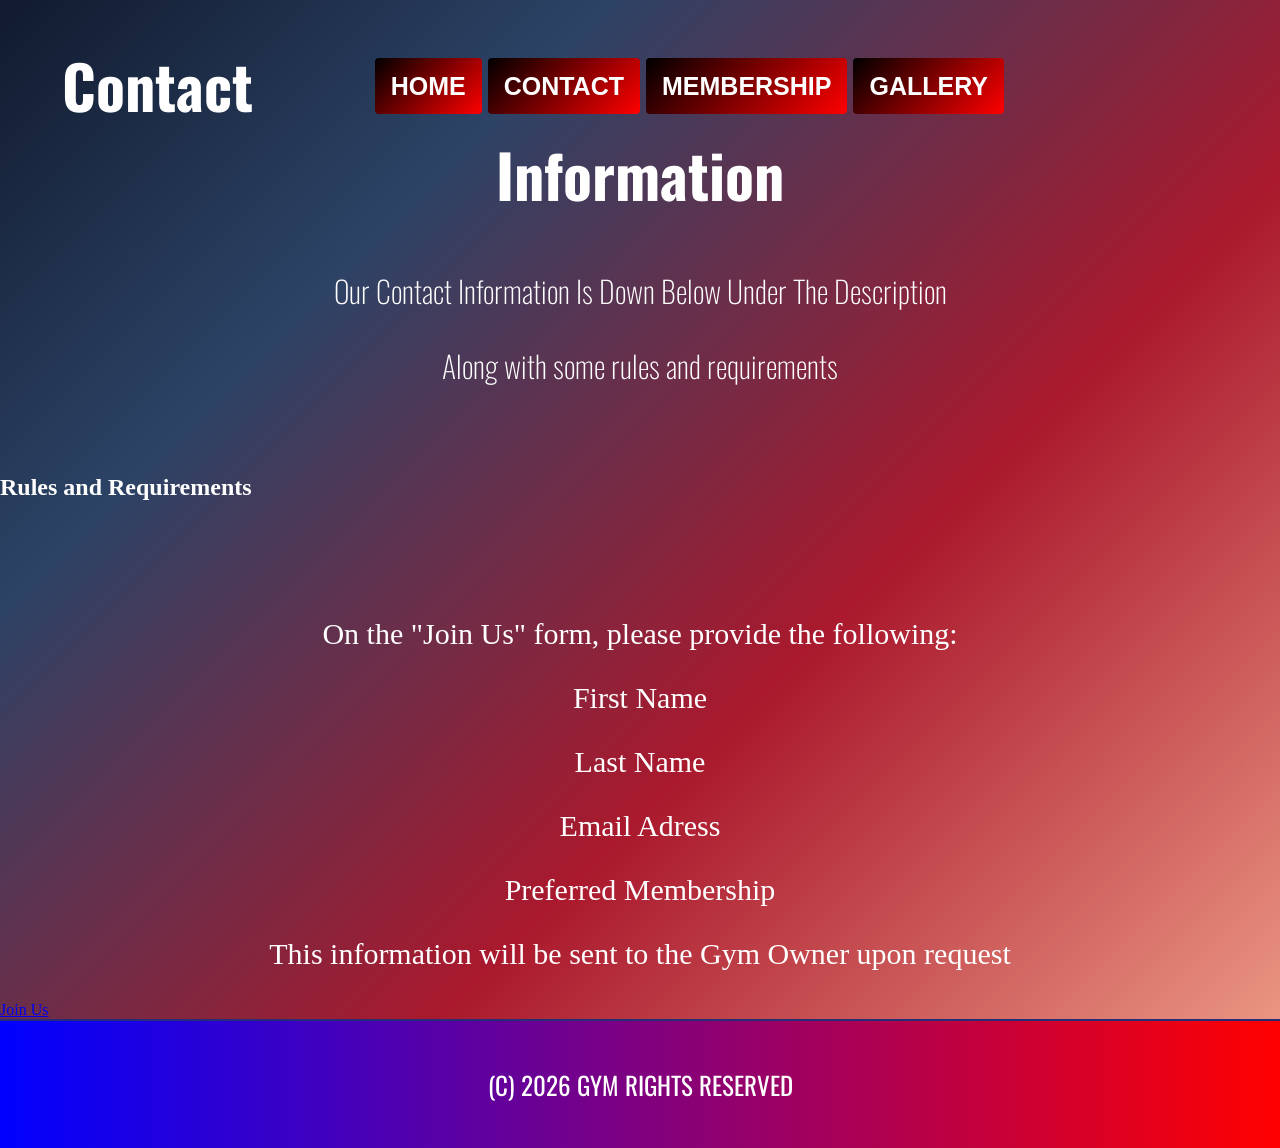
==== contact.html @ 45262e47 "Some trialling and testing for the home page" ====
<!DOCTYPE html>
    <html lang='en'>
    <head>
        <title>Contact Page</title>
        <link rel="stylesheet" href="CSS/stylistic.css">
        <link rel="stylesheet" href="CSS/stylistic.css">
        <link rel="preconnect" href="https://fonts.googleapis.com">
        <link rel="preconnect" href="https://fonts.gstatic.com" crossorigin>
        <link href="https://fonts.googleapis.com/css2?family=Oswald:wght@200..700&display=swap" rel="stylesheet">
    </head>
    <body id="contactpage">
    <header>
            <nav id="headerlinks">
                <ul class="nav-li">
                    <li><strong><a href="index.html">HOME</a></strong></li>
                    <li><strong><a href="contact.html">CONTACT </a></strong></li>
                    <li><strong><a href="membership.html">MEMBERSHIP</a></strong></li>
                    <li><strong><a href="gallery.html">GALLERY</a></strong></li>
                </ul>
            </nav>
    </header>

     <h1 class="contactheader1"><strong>Contact Information</strong></h1>

        <div class="contact-paragraph">
            <p>Our Contact Information Is Down Below Under The Description</p>
            <p>Along with some rules and requirements</p>
        </div>
            <br>
            <br>
        <!--This bbreak function will separate paragraphs 1 and 2-->
    <h2 class ="contactheader2"><strong>Rules and Requirements</strong></h2>
        <div class="contact-paragraph2">
            <p></p>
        </div>
            <br>
            <br>
        <!--This break function will separate paragraphs 2 and 3-->
        <div class="contact-paragraph3">
            <p>On the "Join Us" form, please provide the following:</p>
            <p>First Name</p>
            <p>Last Name</p>
            <p>Email Adress</p>
            <P>Preferred Membership</P>
            <p>This information will be sent to the Gym Owner upon request</p>
        </div>

        <div id="contactlink">
            <a href="https://docs.google.com/forms/d/e/1FAIpQLSfIaT9CjADHG_aiAExO3jBAOUi5Ly9XxLI6PgAB2r7ZdiwZIg/viewform" class="membership">Join Us</a>
        </div>
        <!--contact link for the user if they would like to join the club-->
        <!--the link will send the user to the Maunga Club sign up page, however the link may not work if the 
            website is blocked on different servers-->
     <footer>
            <p>(C) 2026 GYM RIGHTS RESERVED</p>
        </footer>
        <!--Here is where the relevant implication of intellectual property will be relevant-->
    </body>
---- CSS/stylistic.css ----
#homepage{
    background-image: url('../images/pexels-cottonbro-7690454.jpg');
    background-size: cover;
    background-position: center;
    background-repeat: no-repeat;
    background-attachment: fixed;}

footer{
    width: 100%;
    margin: 0;
    background: linear-gradient(to right, #0000ff, #ff0000);
    font-family: 'Oswald', sans-serif;
    border-top: 2px solid #272c76;
    color: white;
    font-size: 25px;
    padding: 20px 0;
    text-align: center;}

#gymlogo{
    width: 400px; 
    height: auto;}

#headerlinks{
    color: white;
    float: right;
    font-family: 'Oswald', sans-serif;
    font-size: 25px;
    padding-left: 20px;
    padding-right: 20px; 
    text-align: center;
    margin-right: 20%}

nav li a{
    color: white;
    font-family: sans-serif;
    padding: 14px 16px;
    text-decoration: none;
    background: linear-gradient(135deg, #000000, #ff0000); 
    border-radius: 4px;}
    
nav li {
    display:inline-block;}

.nav-li a:hover{
    background: white;
    background-clip: text;
    -webkit-background-clip: text;
    -webkit-text-fill-color: transparent;
    color: transparent;
    text-decoration: underline}

h1{ 
    color:white;
    font-family: 'Oswald', sans-serif;
    font-size: 60px;
    margin-bottom: 70px;
    text-align: center;}

#h2paragraph{
    color: white;
    font-family: 'Oswald', sanserif;
    font-size: 50px;
    margin-top: 200px;
    margin-bottom: auto;
    text-align: center;}

#membershippage{
  margin: 0;
  min-height: 100vh;
  background: linear-gradient(
    135deg, #111a2e 0%,#2c4366 25%, #aa192d 60%, #f4a88f 100%);
  background-attachment: fixed;}

#gallerypage{
  margin: 0;
  min-height: 100vh;
  background: linear-gradient(
    135deg, #111a2e 0%,#2c4366 25%, #aa192d 60%, #f4a88f 100% );
  background-attachment: fixed;}

#contactpage{
  background-attachment: fixed; /* so that the wallpaper is covering the entire screen */
  background: linear-gradient(135deg, #111a2e 0%,#2c4366 25%, #aa192d 60%, #f4a88f 100% );
  margin: 0;
  min-height: 100vh; /* so that the color gradient doesn't get cut off or repeat itself*/}

#galleryheader{
    color: white;
    font-family:'Oswald', sans-serif;
    font-size: 50px;
    text-align: right;}

#gallery_photos{
    color: white;
    font-size: 40px;
    margin-left: 10px;
    margin-right: 10px;
    padding-top: 20px;
    text-align: center;}

.gallery-thumb {
    width: 250px;       
    height: 200px;      
    object-fit: cover;  
    border-radius: 10px; 
    cursor: pointer;
    transition: transform 0.2s ease;}

.gallery-thumb:hover {
    transform: scale(1.03)}

.contactheader1{
    color: white;
    font-family: 'Oswald'sans-serif;
    margin-bottom: 50px;
}
.contactheader2{
    color: white;
    font-family: 'Oswald'sans-serif;
    margin-bottom: 50px;
}
.contact-paragraph{
    color: white;  
    text-align: center;
    font-family: 'Oswald', sans-serif;
    font-weight: lighter;
    font-size: 30px;
}
.contact-paragraph2{
    color: white;
    font-family: 'Oswald', sans-serif;
    font-weight: lighter;
    font-size: 30px;
    margin-top: 30px;
    text-align: center;
}
.contact-paragraph3{
    color: white;
    font-family: 'Oswald', sans-serif serif;
    font-size: 30px;
    margin-top: 30px;
    text-align: center;
}
---- CSS/stylistic.css ----
#homepage{
    background-image: url('../images/pexels-cottonbro-7690454.jpg');
    background-size: cover;
    background-position: center;
    background-repeat: no-repeat;
    background-attachment: fixed;}

footer{
    width: 100%;
    margin: 0;
    background: linear-gradient(to right, #0000ff, #ff0000);
    font-family: 'Oswald', sans-serif;
    border-top: 2px solid #272c76;
    color: white;
    font-size: 25px;
    padding: 20px 0;
    text-align: center;}

#gymlogo{
    width: 400px; 
    height: auto;}

#headerlinks{
    color: white;
    float: right;
    font-family: 'Oswald', sans-serif;
    font-size: 25px;
    padding-left: 20px;
    padding-right: 20px; 
    text-align: center;
    margin-right: 20%}

nav li a{
    color: white;
    font-family: sans-serif;
    padding: 14px 16px;
    text-decoration: none;
    background: linear-gradient(135deg, #000000, #ff0000); 
    border-radius: 4px;}
    
nav li {
    display:inline-block;}

.nav-li a:hover{
    background: white;
    background-clip: text;
    -webkit-background-clip: text;
    -webkit-text-fill-color: transparent;
    color: transparent;
    text-decoration: underline}

h1{ 
    color:white;
    font-family: 'Oswald', sans-serif;
    font-size: 60px;
    margin-bottom: 70px;
    text-align: center;}

#h2paragraph{
    color: white;
    font-family: 'Oswald', sanserif;
    font-size: 50px;
    margin-top: 200px;
    margin-bottom: auto;
    text-align: center;}

#membershippage{
  margin: 0;
  min-height: 100vh;
  background: linear-gradient(
    135deg, #111a2e 0%,#2c4366 25%, #aa192d 60%, #f4a88f 100%);
  background-attachment: fixed;}

#gallerypage{
  margin: 0;
  min-height: 100vh;
  background: linear-gradient(
    135deg, #111a2e 0%,#2c4366 25%, #aa192d 60%, #f4a88f 100% );
  background-attachment: fixed;}

#contactpage{
  background-attachment: fixed; /* so that the wallpaper is covering the entire screen */
  background: linear-gradient(135deg, #111a2e 0%,#2c4366 25%, #aa192d 60%, #f4a88f 100% );
  margin: 0;
  min-height: 100vh; /* so that the color gradient doesn't get cut off or repeat itself*/}

#galleryheader{
    color: white;
    font-family:'Oswald', sans-serif;
    font-size: 50px;
    text-align: right;}

#gallery_photos{
    color: white;
    font-size: 40px;
    margin-left: 10px;
    margin-right: 10px;
    padding-top: 20px;
    text-align: center;}

.gallery-thumb {
    width: 250px;       
    height: 200px;      
    object-fit: cover;  
    border-radius: 10px; 
    cursor: pointer;
    transition: transform 0.2s ease;}

.gallery-thumb:hover {
    transform: scale(1.03)}

.contactheader1{
    color: white;
    font-family: 'Oswald'sans-serif;
    margin-bottom: 50px;
}
.contactheader2{
    color: white;
    font-family: 'Oswald'sans-serif;
    margin-bottom: 50px;
}
.contact-paragraph{
    color: white;  
    text-align: center;
    font-family: 'Oswald', sans-serif;
    font-weight: lighter;
    font-size: 30px;
}
.contact-paragraph2{
    color: white;
    font-family: 'Oswald', sans-serif;
    font-weight: lighter;
    font-size: 30px;
    margin-top: 30px;
    text-align: center;
}
.contact-paragraph3{
    color: white;
    font-family: 'Oswald', sans-serif serif;
    font-size: 30px;
    margin-top: 30px;
    text-align: center;
}
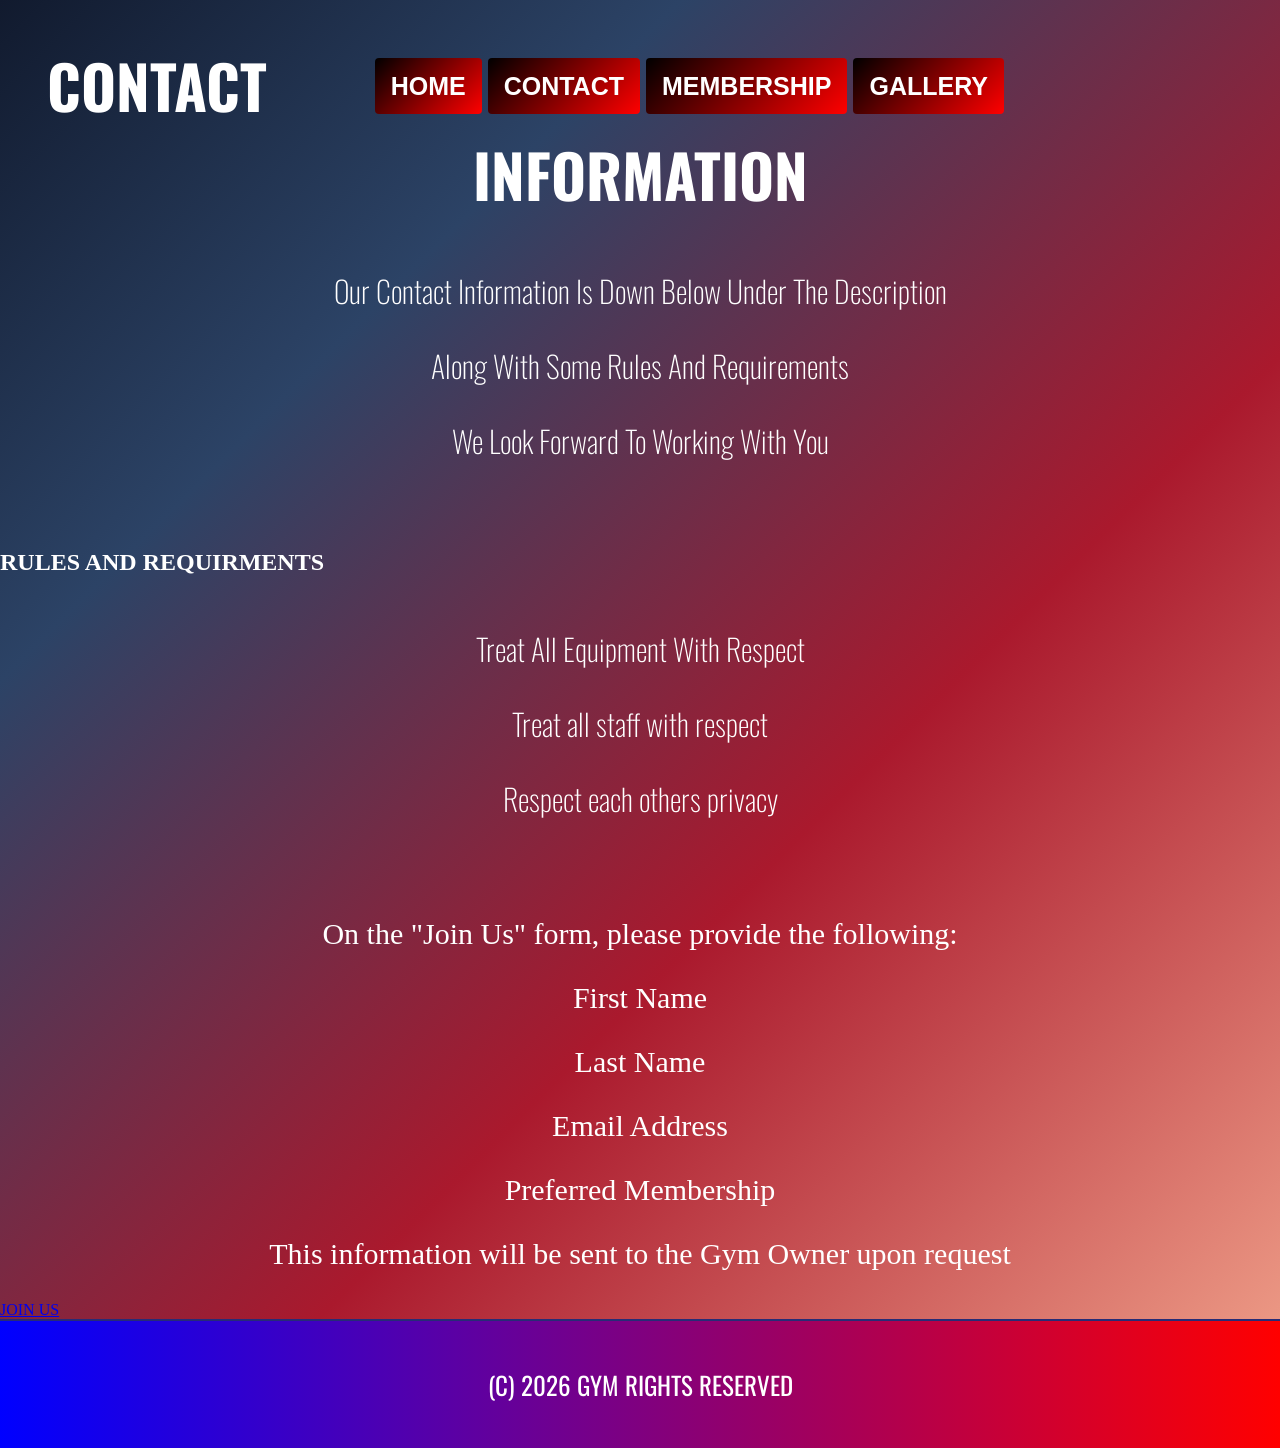
==== commit faed3666: "finished up these pages and am askign for feedback" ====
--- a/contact.html
+++ b/contact.html
@@ -20,18 +20,21 @@
             </nav>
     </header>
 
-     <h1 class="contactheader1"><strong>Contact Information</strong></h1>
+     <h1 class="contactheader1"><strong>CONTACT INFORMATION</strong></h1>
 
         <div class="contact-paragraph">
             <p>Our Contact Information Is Down Below Under The Description</p>
-            <p>Along with some rules and requirements</p>
+            <p>Along With Some Rules And Requirements</p>
+            <p>We Look Forward To Working With You</p>
         </div>
             <br>
             <br>
         <!--This bbreak function will separate paragraphs 1 and 2-->
-    <h2 class ="contactheader2"><strong>Rules and Requirements</strong></h2>
+    <h2 class ="contactheader2"><strong>RULES AND REQUIRMENTS</strong></h2>
         <div class="contact-paragraph2">
-            <p></p>
+            <p>Treat All Equipment With Respect</p>
+            <p>Treat all staff with respect</p>
+            <p>Respect each others privacy</p>
         </div>
             <br>
             <br>
@@ -40,17 +43,16 @@
             <p>On the "Join Us" form, please provide the following:</p>
             <p>First Name</p>
             <p>Last Name</p>
-            <p>Email Adress</p>
+            <p>Email Address</p>
             <P>Preferred Membership</P>
             <p>This information will be sent to the Gym Owner upon request</p>
         </div>
 
         <div id="contactlink">
-            <a href="https://docs.google.com/forms/d/e/1FAIpQLSfIaT9CjADHG_aiAExO3jBAOUi5Ly9XxLI6PgAB2r7ZdiwZIg/viewform" class="membership">Join Us</a>
+            <a href="https://docs.google.com/forms/d/e/1FAIpQLSfIaT9CjADHG_aiAExO3jBAOUi5Ly9XxLI6PgAB2r7ZdiwZIg/viewform" class="membership">JOIN US</a>
         </div>
-        <!--contact link for the user if they would like to join the club-->
-        <!--the link will send the user to the Maunga Club sign up page, however the link may not work if the 
-            website is blocked on different servers-->
+        <!--contact link for the user if they would like to join the gym-->
+        <!--the link will send the user to the google form to sign up to the gym-->
      <footer>
             <p>(C) 2026 GYM RIGHTS RESERVED</p>
         </footer>
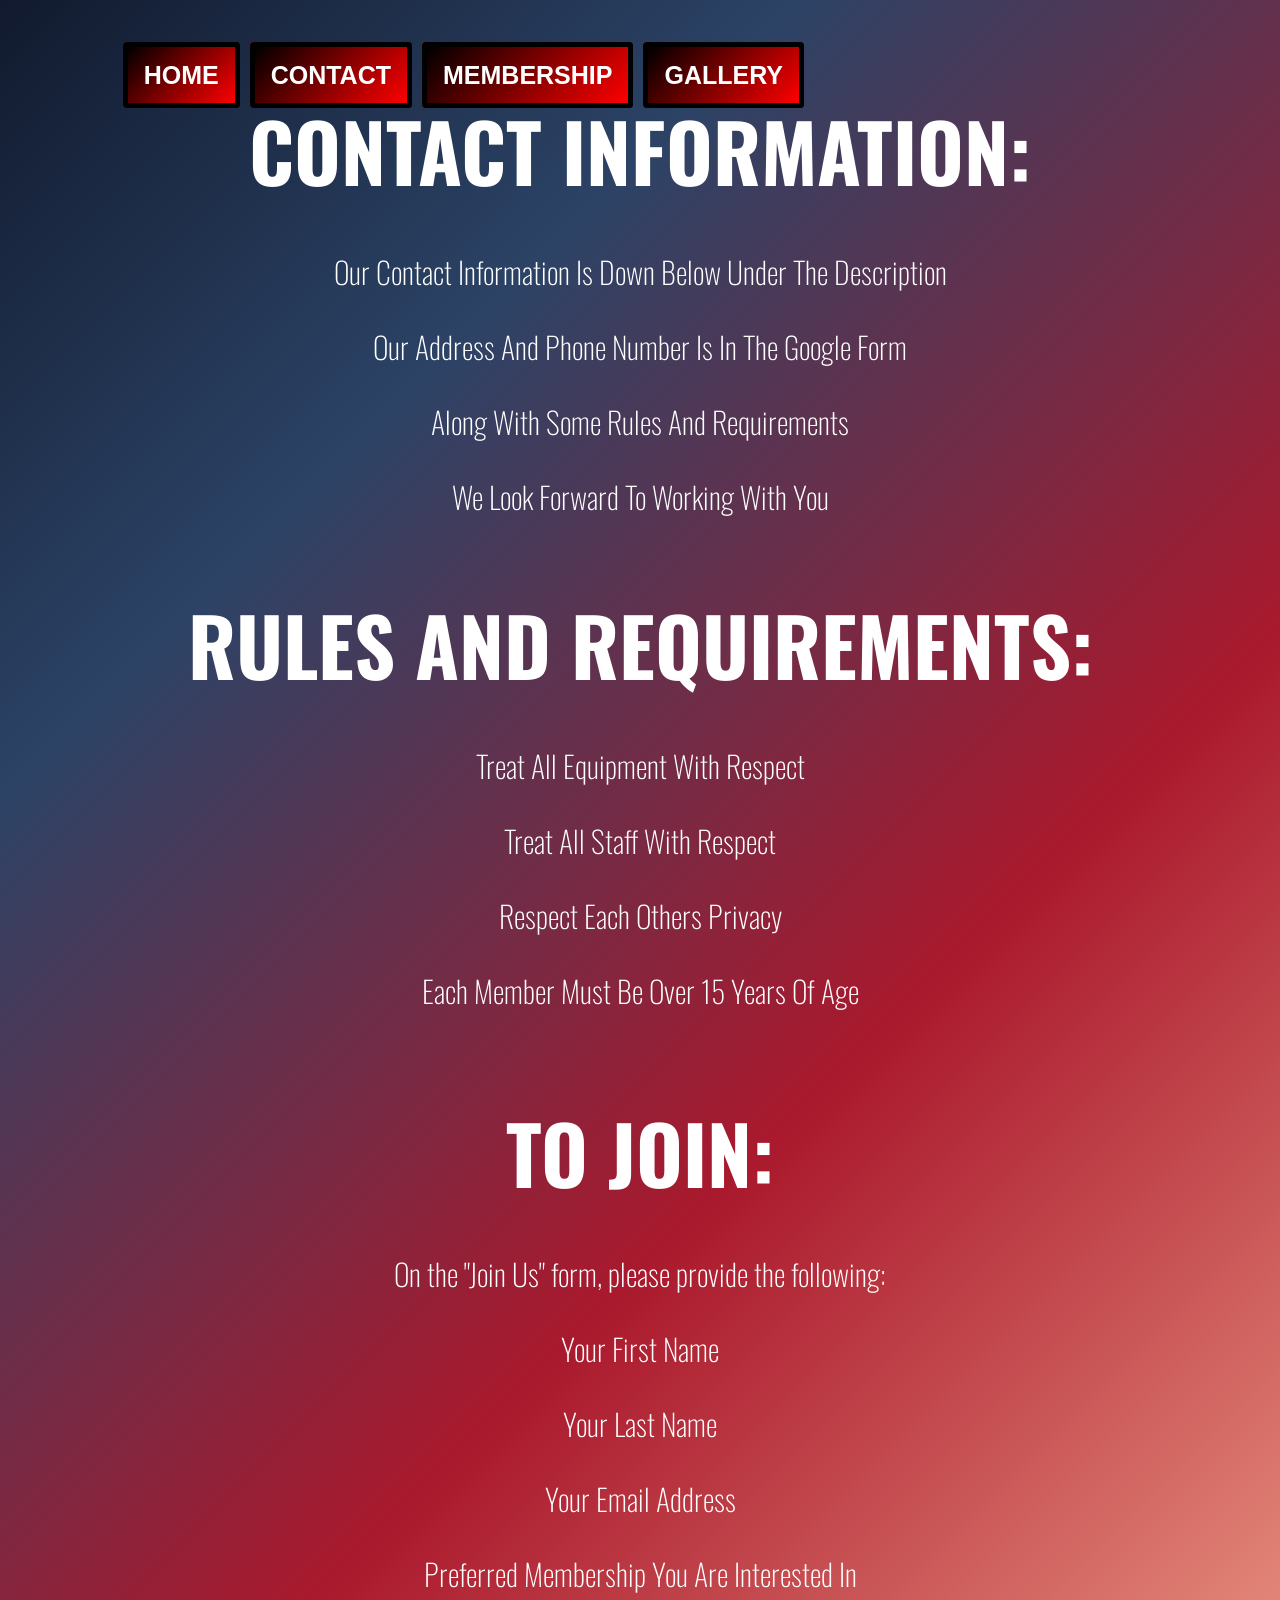
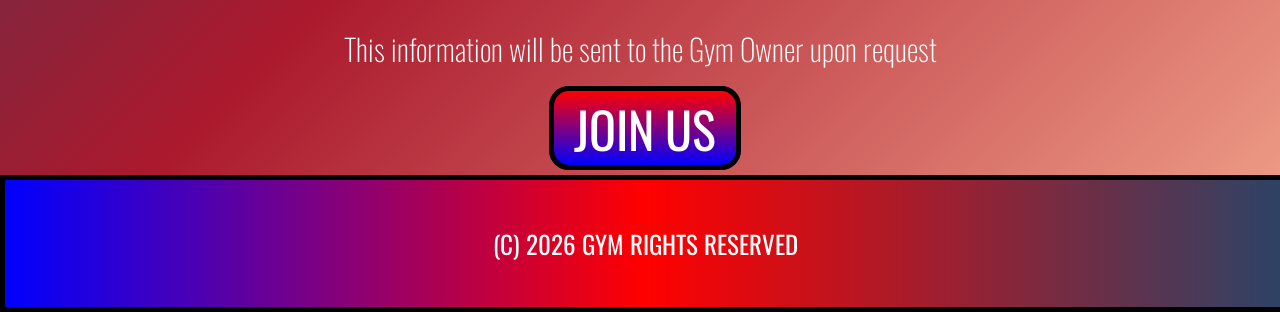
==== commit fe7e6e8b: "TESTIGN AND TRIALLING" ====
--- a/contact.html
+++ b/contact.html
@@ -8,6 +8,7 @@
         <link rel="preconnect" href="https://fonts.gstatic.com" crossorigin>
         <link href="https://fonts.googleapis.com/css2?family=Oswald:wght@200..700&display=swap" rel="stylesheet">
     </head>
+    <!--embedded font link-->
     <body id="contactpage">
     <header>
             <nav id="headerlinks">
@@ -18,33 +19,32 @@
                     <li><strong><a href="gallery.html">GALLERY</a></strong></li>
                 </ul>
             </nav>
+            <!--header links -->
     </header>
 
-     <h1 class="contactheader1"><strong>CONTACT INFORMATION</strong></h1>
-
+     <h1 class="contactheader"><strong>CONTACT INFORMATION:</strong></h1>
         <div class="contact-paragraph">
             <p>Our Contact Information Is Down Below Under The Description</p>
+            <p>Our Address And Phone Number Is In The Google Form</p>
             <p>Along With Some Rules And Requirements</p>
             <p>We Look Forward To Working With You</p>
         </div>
-            <br>
-            <br>
         <!--This bbreak function will separate paragraphs 1 and 2-->
-    <h2 class ="contactheader2"><strong>RULES AND REQUIRMENTS</strong></h2>
-        <div class="contact-paragraph2">
+    <h2 class ="contactheader"><strong>RULES AND REQUIREMENTS:</strong></h2>
+        <div class="contact-paragraph">
             <p>Treat All Equipment With Respect</p>
-            <p>Treat all staff with respect</p>
-            <p>Respect each others privacy</p>
+            <p>Treat All Staff With Respect</p>
+            <p>Respect Each Others Privacy</p>
+            <p>Each Member Must Be Over 15 Years Of Age</p>
         </div>
-            <br>
-            <br>
-        <!--This break function will separate paragraphs 2 and 3-->
-        <div class="contact-paragraph3">
+            
+    <h3 class ="contactheader"><strong>TO JOIN:</strong></h3>
+        <div class="contact-paragraph">
             <p>On the "Join Us" form, please provide the following:</p>
-            <p>First Name</p>
-            <p>Last Name</p>
-            <p>Email Address</p>
-            <P>Preferred Membership</P>
+            <p>Your First Name</p>
+            <p>Your Last Name</p>
+            <p>Your Email Address</p>
+            <P>Preferred Membership You Are Interested In</P>
             <p>This information will be sent to the Gym Owner upon request</p>
         </div>
 
--- a/CSS/stylistic.css
+++ b/CSS/stylistic.css
@@ -8,13 +8,14 @@
 footer{
     width: 100%;
     margin: 0;
-    background: linear-gradient(to right, #0000ff, #ff0000);
+    background: linear-gradient(to right, #0000ff, #ff0000,#2c4366);
     font-family: 'Oswald', sans-serif;
     border-top: 2px solid #272c76;
     color: white;
     font-size: 25px;
     padding: 20px 0;
-    text-align: center;}
+    text-align: center;
+    border: 5px, solid, black}
 
 #gymlogo{
     width: 400px; 
@@ -25,8 +26,8 @@
     float: right;
     font-family: 'Oswald', sans-serif;
     font-size: 25px;
-    padding-left: 20px;
-    padding-right: 20px; 
+    padding-left: 40px;
+    padding-right: 40px; 
     text-align: center;
     margin-right: 20%}
 
@@ -36,7 +37,17 @@
     padding: 14px 16px;
     text-decoration: none;
     background: linear-gradient(135deg, #000000, #ff0000); 
-    border-radius: 4px;}
+    border-radius: 4px;
+    border: 5px, solid, black;
+    position: relative;
+    right: 180px}
+
+nav ul {
+    display: flex;
+    gap: 10px; 
+    list-style: none;
+    padding: 0;
+    margin: 0;}
     
 nav li {
     display:inline-block;}
@@ -49,6 +60,7 @@
     color: transparent;
     text-decoration: underline}
 
+
 h1{ 
     color:white;
     font-family: 'Oswald', sans-serif;
@@ -58,7 +70,7 @@
 
 #h2paragraph{
     color: white;
-    font-family: 'Oswald', sanserif;
+    font-family: 'Oswald', sans-serif;
     font-size: 50px;
     margin-top: 200px;
     margin-bottom: auto;
@@ -85,10 +97,14 @@
   min-height: 100vh; /* so that the color gradient doesn't get cut off or repeat itself*/}
 
 #galleryheader{
+    display: block;
+    clear: both;
+    width: 100%;
     color: white;
-    font-family:'Oswald', sans-serif;
-    font-size: 50px;
-    text-align: right;}
+    font-family: 'Oswald',sans-serif;
+    margin-top: 80px;
+    margin-bottom: 80px;
+    text-align: center;}
 
 #gallery_photos{
     color: white;
@@ -96,37 +112,29 @@
     margin-left: 10px;
     margin-right: 10px;
     padding-top: 20px;
-    text-align: center;}
+    text-align: center;
+}
 
 .gallery-thumb {
     width: 250px;       
     height: 200px;      
     object-fit: cover;  
     border-radius: 10px; 
+    border: 10px solid, black;
     cursor: pointer;
     transition: transform 0.2s ease;}
 
 .gallery-thumb:hover {
     transform: scale(1.03)}
 
-.contactheader1{
+.contactheader{
+    font-size: 80px;
     color: white;
-    font-family: 'Oswald'sans-serif;
-    margin-bottom: 50px;
-}
-.contactheader2{
-    color: white;
-    font-family: 'Oswald'sans-serif;
-    margin-bottom: 50px;
+    font-family: 'Oswald',sans-serif;
+    margin-bottom: 40px;
+    text-align: center;
 }
 .contact-paragraph{
-    color: white;  
-    text-align: center;
-    font-family: 'Oswald', sans-serif;
-    font-weight: lighter;
-    font-size: 30px;
-}
-.contact-paragraph2{
     color: white;
     font-family: 'Oswald', sans-serif;
     font-weight: lighter;
@@ -134,10 +142,26 @@
     margin-top: 30px;
     text-align: center;
 }
-.contact-paragraph3{
+
+#contactlink{
+    margin-right: 30px;
+    text-align: center;
+    text-decoration: none;
+}
+.membership{
+    border: 5px black solid;
+    background: linear-gradient(red, blue);
+    border-radius: 20px;
+    position: relative;
+    bottom: 10px;
+    left: 20px;
     color: white;
-    font-family: 'Oswald', sans-serif serif;
-    font-size: 30px;
-    margin-top: 30px;
-    text-align: center;
+    font-size: 50px;
+    padding-left: 20px;
+    padding-right: 20px;
+    text-decoration: none;
+    font-family: 'Oswald', sans-serif;
+}
+.membership:hover{
+    text-decoration: underline;
 }
--- a/CSS/stylistic.css
+++ b/CSS/stylistic.css
@@ -8,13 +8,14 @@
 footer{
     width: 100%;
     margin: 0;
-    background: linear-gradient(to right, #0000ff, #ff0000);
+    background: linear-gradient(to right, #0000ff, #ff0000,#2c4366);
     font-family: 'Oswald', sans-serif;
     border-top: 2px solid #272c76;
     color: white;
     font-size: 25px;
     padding: 20px 0;
-    text-align: center;}
+    text-align: center;
+    border: 5px, solid, black}
 
 #gymlogo{
     width: 400px; 
@@ -25,8 +26,8 @@
     float: right;
     font-family: 'Oswald', sans-serif;
     font-size: 25px;
-    padding-left: 20px;
-    padding-right: 20px; 
+    padding-left: 40px;
+    padding-right: 40px; 
     text-align: center;
     margin-right: 20%}
 
@@ -36,7 +37,17 @@
     padding: 14px 16px;
     text-decoration: none;
     background: linear-gradient(135deg, #000000, #ff0000); 
-    border-radius: 4px;}
+    border-radius: 4px;
+    border: 5px, solid, black;
+    position: relative;
+    right: 180px}
+
+nav ul {
+    display: flex;
+    gap: 10px; 
+    list-style: none;
+    padding: 0;
+    margin: 0;}
     
 nav li {
     display:inline-block;}
@@ -49,6 +60,7 @@
     color: transparent;
     text-decoration: underline}
 
+
 h1{ 
     color:white;
     font-family: 'Oswald', sans-serif;
@@ -58,7 +70,7 @@
 
 #h2paragraph{
     color: white;
-    font-family: 'Oswald', sanserif;
+    font-family: 'Oswald', sans-serif;
     font-size: 50px;
     margin-top: 200px;
     margin-bottom: auto;
@@ -85,10 +97,14 @@
   min-height: 100vh; /* so that the color gradient doesn't get cut off or repeat itself*/}
 
 #galleryheader{
+    display: block;
+    clear: both;
+    width: 100%;
     color: white;
-    font-family:'Oswald', sans-serif;
-    font-size: 50px;
-    text-align: right;}
+    font-family: 'Oswald',sans-serif;
+    margin-top: 80px;
+    margin-bottom: 80px;
+    text-align: center;}
 
 #gallery_photos{
     color: white;
@@ -96,37 +112,29 @@
     margin-left: 10px;
     margin-right: 10px;
     padding-top: 20px;
-    text-align: center;}
+    text-align: center;
+}
 
 .gallery-thumb {
     width: 250px;       
     height: 200px;      
     object-fit: cover;  
     border-radius: 10px; 
+    border: 10px solid, black;
     cursor: pointer;
     transition: transform 0.2s ease;}
 
 .gallery-thumb:hover {
     transform: scale(1.03)}
 
-.contactheader1{
+.contactheader{
+    font-size: 80px;
     color: white;
-    font-family: 'Oswald'sans-serif;
-    margin-bottom: 50px;
-}
-.contactheader2{
-    color: white;
-    font-family: 'Oswald'sans-serif;
-    margin-bottom: 50px;
+    font-family: 'Oswald',sans-serif;
+    margin-bottom: 40px;
+    text-align: center;
 }
 .contact-paragraph{
-    color: white;  
-    text-align: center;
-    font-family: 'Oswald', sans-serif;
-    font-weight: lighter;
-    font-size: 30px;
-}
-.contact-paragraph2{
     color: white;
     font-family: 'Oswald', sans-serif;
     font-weight: lighter;
@@ -134,10 +142,26 @@
     margin-top: 30px;
     text-align: center;
 }
-.contact-paragraph3{
+
+#contactlink{
+    margin-right: 30px;
+    text-align: center;
+    text-decoration: none;
+}
+.membership{
+    border: 5px black solid;
+    background: linear-gradient(red, blue);
+    border-radius: 20px;
+    position: relative;
+    bottom: 10px;
+    left: 20px;
     color: white;
-    font-family: 'Oswald', sans-serif serif;
-    font-size: 30px;
-    margin-top: 30px;
-    text-align: center;
+    font-size: 50px;
+    padding-left: 20px;
+    padding-right: 20px;
+    text-decoration: none;
+    font-family: 'Oswald', sans-serif;
+}
+.membership:hover{
+    text-decoration: underline;
 }
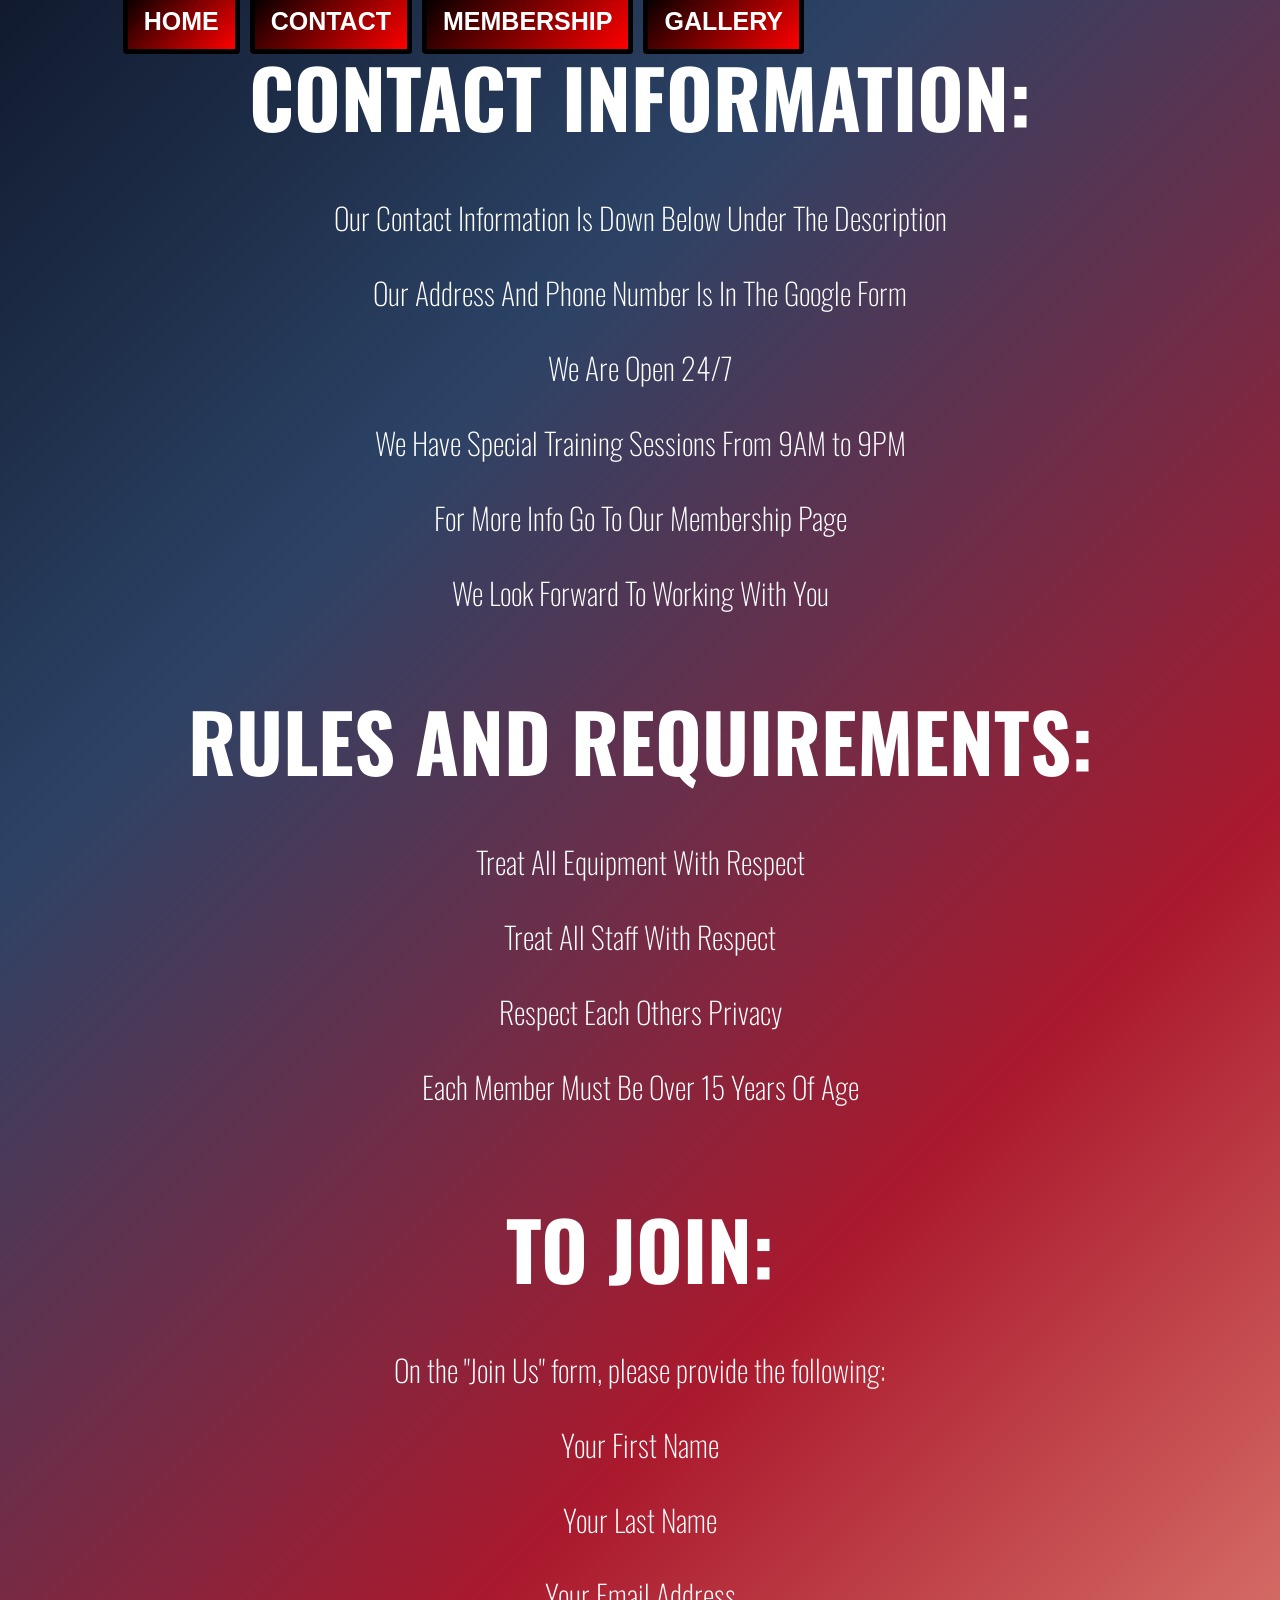
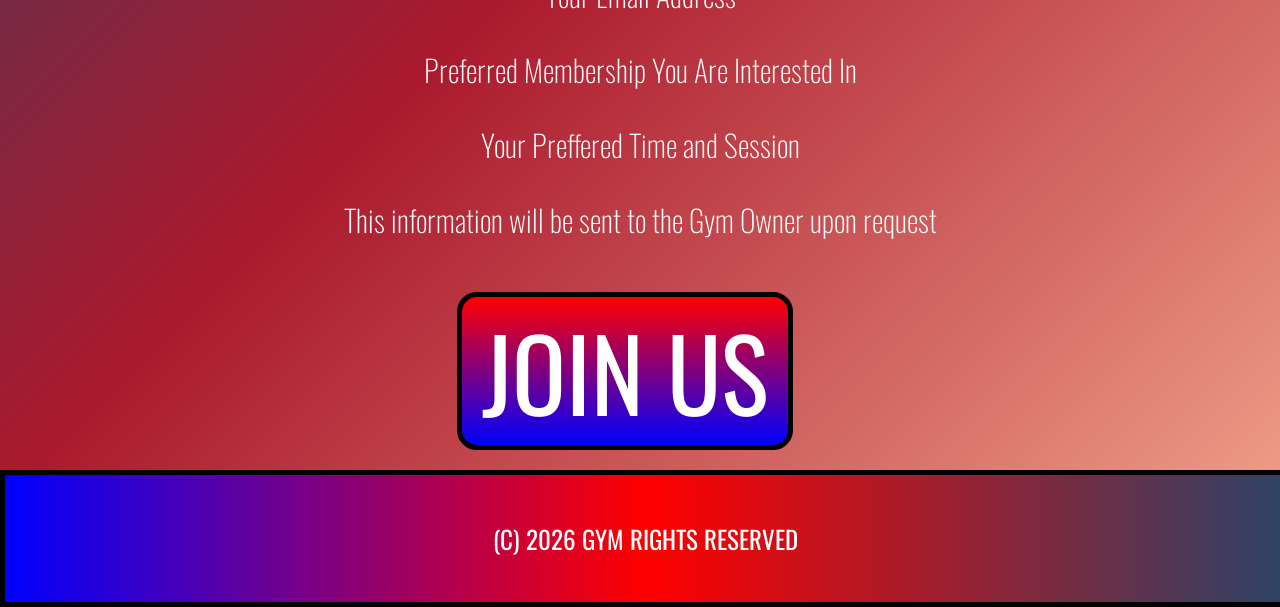
==== commit 54edaba9: "Testing and Trialing" ====
--- a/contact.html
+++ b/contact.html
@@ -26,7 +26,9 @@
         <div class="contact-paragraph">
             <p>Our Contact Information Is Down Below Under The Description</p>
             <p>Our Address And Phone Number Is In The Google Form</p>
-            <p>Along With Some Rules And Requirements</p>
+            <p>We Are Open 24/7</p>
+            <p>We Have Special Training Sessions From 9AM to 9PM</p>
+            <p>For More Info Go To Our Membership Page</p>
             <p>We Look Forward To Working With You</p>
         </div>
         <!--This bbreak function will separate paragraphs 1 and 2-->
@@ -44,7 +46,8 @@
             <p>Your First Name</p>
             <p>Your Last Name</p>
             <p>Your Email Address</p>
-            <P>Preferred Membership You Are Interested In</P>
+            <p>Preferred Membership You Are Interested In</p>
+            <p>Your Preffered Time and Session</p>
             <p>This information will be sent to the Gym Owner upon request</p>
         </div>
 
@@ -53,6 +56,7 @@
         </div>
         <!--contact link for the user if they would like to join the gym-->
         <!--the link will send the user to the google form to sign up to the gym-->
+    
      <footer>
             <p>(C) 2026 GYM RIGHTS RESERVED</p>
         </footer>
--- a/CSS/stylistic.css
+++ b/CSS/stylistic.css
@@ -15,7 +15,8 @@
     font-size: 25px;
     padding: 20px 0;
     text-align: center;
-    border: 5px, solid, black}
+    border: 5px, solid, black;
+}
 
 #gymlogo{
     width: 400px; 
@@ -120,7 +121,7 @@
     height: 200px;      
     object-fit: cover;  
     border-radius: 10px; 
-    border: 10px solid, black;
+    border: 15px solid, blueviolet;
     cursor: pointer;
     transition: transform 0.2s ease;}
 
@@ -128,6 +129,9 @@
     transform: scale(1.03)}
 
 .contactheader{
+    display: block;
+    clear: both;
+    width: 100%;
     font-size: 80px;
     color: white;
     font-family: 'Oswald',sans-serif;
@@ -152,11 +156,10 @@
     border: 5px black solid;
     background: linear-gradient(red, blue);
     border-radius: 20px;
-    position: relative;
-    bottom: 10px;
-    left: 20px;
-    color: white;
-    font-size: 50px;
+    display: inline-block;
+    margin: 20px; 
+    color: white;
+    font-size: 100px;
     padding-left: 20px;
     padding-right: 20px;
     text-decoration: none;
@@ -164,4 +167,89 @@
 }
 .membership:hover{
     text-decoration: underline;
-}+}
+
+.galleryparagraph{
+    color: white;
+    font-family: 'Oswald', sans-serif;
+    font-weight: lighter;
+    font-size: 30px;
+    margin-top: 30px;
+    text-align: center;
+}
+.membershipheader{
+    display: block;
+    clear: both;
+    width: 100%;
+    font-size: 80px;
+    color: white;
+    font-family: 'Oswald',sans-serif;
+    margin-bottom: 40px;
+    text-align: center;
+}
+.membership-paragraph{
+    color: white;
+    font-family: 'Oswald', sans-serif;
+    font-weight: lighter;
+    font-size: 30px;
+    margin-top: 30px;
+    text-align: center;
+}
+
+.advancedheader{
+    border: 5px, solid, black;
+    font-size: 35px;
+    color: white;
+    font-family:'Oswald',sans-serif;
+    margin-bottom: 40px;
+    padding-left: 15px;
+    text-align: right;
+}
+.advanced-paragraph{
+    color: white;
+    font-family: 'Oswald',sans-serif;
+    font-weight: lighter;
+    font-size: 25px;
+    margin-top: 30px;
+    padding-left: 25px;
+    text-align:right;
+}
+.beginnerheader{
+    border: 5px, solid, white;
+    font-size: 35px;
+    color: white;
+    font-family:'Oswald',sans-serif;
+    margin-bottom: 40px;
+    padding-left: 15px;
+    text-align: left;
+}
+.beginner-paragraph{
+    color: white;
+    font-family: 'Oswald',sans-serif;
+    font-weight: lighter;
+    font-size: 25px;
+    margin-top: 30px;
+    padding-left: 25px;
+    text-align:left;
+}
+.intermediateheader{
+    border: 5px, solid, white;
+    font-size: 35px;
+    color: white;
+    font-family:'Oswald',sans-serif;
+    margin-bottom: 40px;
+    padding-left: 15px;
+    text-align: center;
+}
+.intermediate-paragraph{
+    color: white;
+    font-family: 'Oswald',sans-serif;
+    font-weight: lighter;
+    font-size: 25px;
+    margin-top: 30px;
+    padding-left: 25px;
+    text-align:center;
+}
+figcaption{
+    font-size: 10;
+}
--- a/CSS/stylistic.css
+++ b/CSS/stylistic.css
@@ -15,7 +15,8 @@
     font-size: 25px;
     padding: 20px 0;
     text-align: center;
-    border: 5px, solid, black}
+    border: 5px, solid, black;
+}
 
 #gymlogo{
     width: 400px; 
@@ -120,7 +121,7 @@
     height: 200px;      
     object-fit: cover;  
     border-radius: 10px; 
-    border: 10px solid, black;
+    border: 15px solid, blueviolet;
     cursor: pointer;
     transition: transform 0.2s ease;}
 
@@ -128,6 +129,9 @@
     transform: scale(1.03)}
 
 .contactheader{
+    display: block;
+    clear: both;
+    width: 100%;
     font-size: 80px;
     color: white;
     font-family: 'Oswald',sans-serif;
@@ -152,11 +156,10 @@
     border: 5px black solid;
     background: linear-gradient(red, blue);
     border-radius: 20px;
-    position: relative;
-    bottom: 10px;
-    left: 20px;
-    color: white;
-    font-size: 50px;
+    display: inline-block;
+    margin: 20px; 
+    color: white;
+    font-size: 100px;
     padding-left: 20px;
     padding-right: 20px;
     text-decoration: none;
@@ -164,4 +167,89 @@
 }
 .membership:hover{
     text-decoration: underline;
-}+}
+
+.galleryparagraph{
+    color: white;
+    font-family: 'Oswald', sans-serif;
+    font-weight: lighter;
+    font-size: 30px;
+    margin-top: 30px;
+    text-align: center;
+}
+.membershipheader{
+    display: block;
+    clear: both;
+    width: 100%;
+    font-size: 80px;
+    color: white;
+    font-family: 'Oswald',sans-serif;
+    margin-bottom: 40px;
+    text-align: center;
+}
+.membership-paragraph{
+    color: white;
+    font-family: 'Oswald', sans-serif;
+    font-weight: lighter;
+    font-size: 30px;
+    margin-top: 30px;
+    text-align: center;
+}
+
+.advancedheader{
+    border: 5px, solid, black;
+    font-size: 35px;
+    color: white;
+    font-family:'Oswald',sans-serif;
+    margin-bottom: 40px;
+    padding-left: 15px;
+    text-align: right;
+}
+.advanced-paragraph{
+    color: white;
+    font-family: 'Oswald',sans-serif;
+    font-weight: lighter;
+    font-size: 25px;
+    margin-top: 30px;
+    padding-left: 25px;
+    text-align:right;
+}
+.beginnerheader{
+    border: 5px, solid, white;
+    font-size: 35px;
+    color: white;
+    font-family:'Oswald',sans-serif;
+    margin-bottom: 40px;
+    padding-left: 15px;
+    text-align: left;
+}
+.beginner-paragraph{
+    color: white;
+    font-family: 'Oswald',sans-serif;
+    font-weight: lighter;
+    font-size: 25px;
+    margin-top: 30px;
+    padding-left: 25px;
+    text-align:left;
+}
+.intermediateheader{
+    border: 5px, solid, white;
+    font-size: 35px;
+    color: white;
+    font-family:'Oswald',sans-serif;
+    margin-bottom: 40px;
+    padding-left: 15px;
+    text-align: center;
+}
+.intermediate-paragraph{
+    color: white;
+    font-family: 'Oswald',sans-serif;
+    font-weight: lighter;
+    font-size: 25px;
+    margin-top: 30px;
+    padding-left: 25px;
+    text-align:center;
+}
+figcaption{
+    font-size: 10;
+}
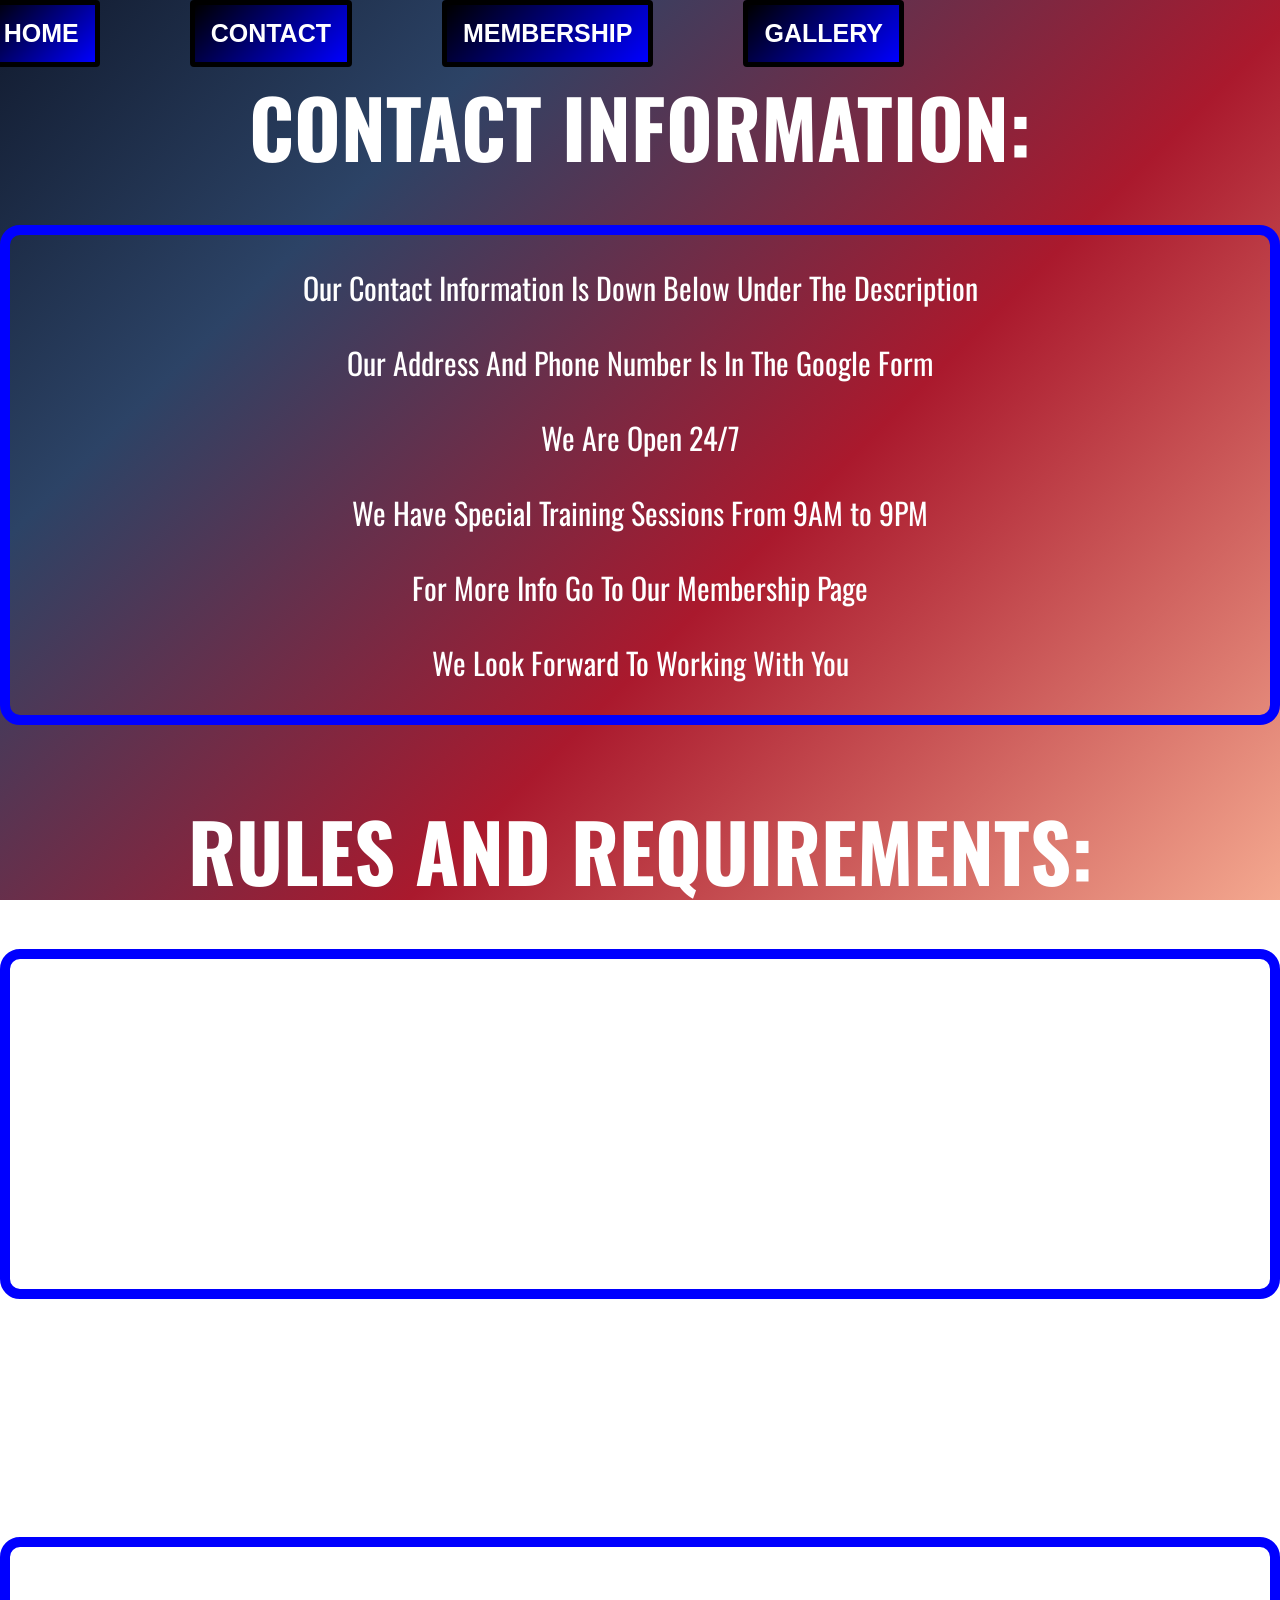
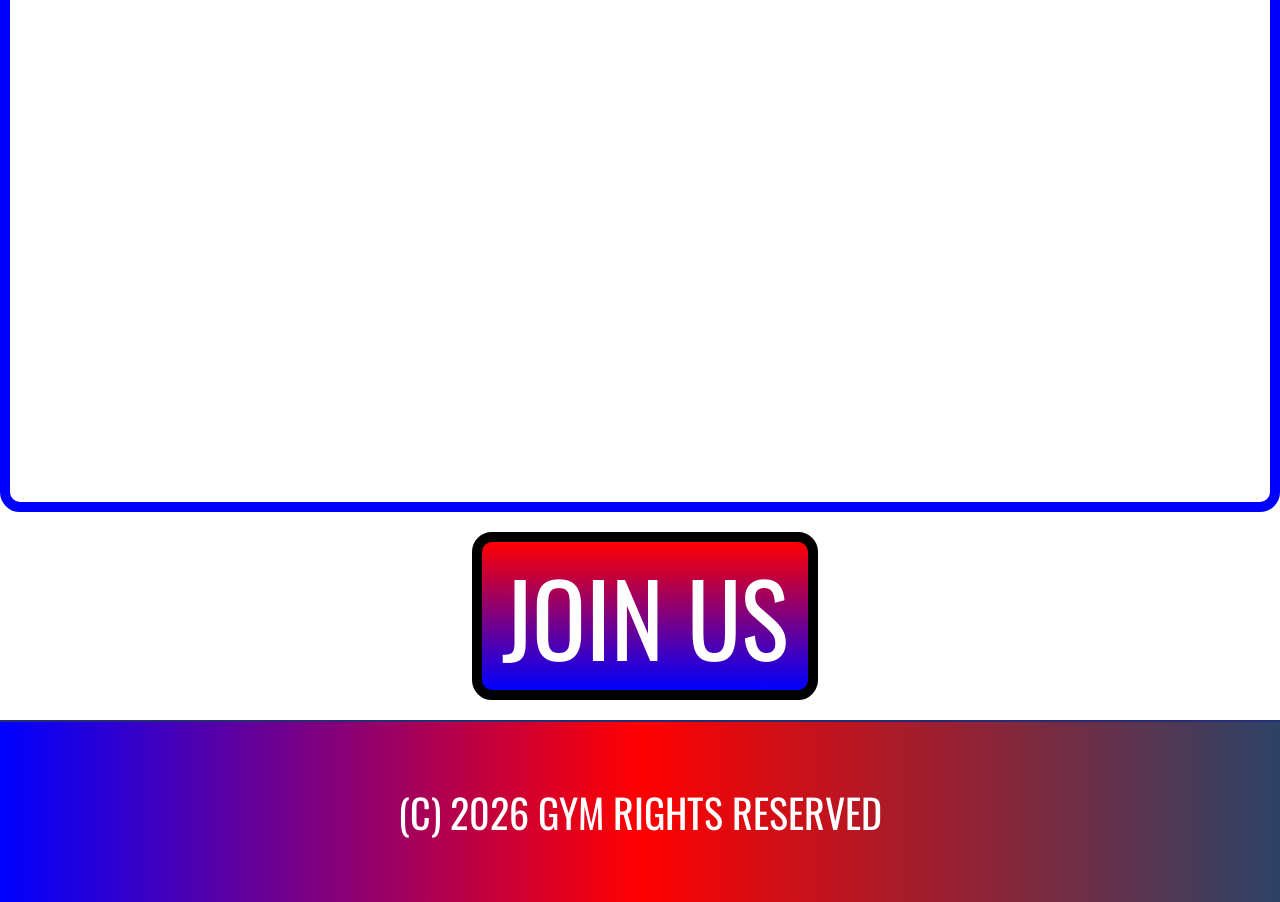
==== commit 0ae2b1f9: "Testing and Syntax check" ====
--- a/contact.html
+++ b/contact.html
@@ -1,17 +1,19 @@
 <!DOCTYPE html>
     <html lang='en'>
     <head>
+        <meta charset="UTF-8">
+        <meta name="Contact Page" content="Contact Information">
         <title>Contact Page</title>
-        <link rel="stylesheet" href="CSS/stylistic.css">
-        <link rel="stylesheet" href="CSS/stylistic.css">
+        <link rel="stylesheet" href="CSS/stylistic.css"> <!--Links back to my CSS file-->
         <link rel="preconnect" href="https://fonts.googleapis.com">
         <link rel="preconnect" href="https://fonts.gstatic.com" crossorigin>
         <link href="https://fonts.googleapis.com/css2?family=Oswald:wght@200..700&display=swap" rel="stylesheet">
+        <!--embedded font link-->
+        <!--Taken from Google Fonts-->
     </head>
-    <!--embedded font link-->
-    <body id="contactpage">
+    <body id="contact-page">
     <header>
-            <nav id="headerlinks">
+            <nav id="header-links">
                 <ul class="nav-li">
                     <li><strong><a href="index.html">HOME</a></strong></li>
                     <li><strong><a href="contact.html">CONTACT </a></strong></li>
@@ -20,9 +22,11 @@
                 </ul>
             </nav>
             <!--header links -->
+            <!--displayed at the top of my screen-->
     </header>
-
-     <h1 class="contactheader"><strong>CONTACT INFORMATION:</strong></h1>
+    <!--header ends here-->
+    <!--Contact information starts here-->
+     <h1 class="contact-header"><strong>CONTACT INFORMATION:</strong></h1>
         <div class="contact-paragraph">
             <p>Our Contact Information Is Down Below Under The Description</p>
             <p>Our Address And Phone Number Is In The Google Form</p>
@@ -31,16 +35,19 @@
             <p>For More Info Go To Our Membership Page</p>
             <p>We Look Forward To Working With You</p>
         </div>
-        <!--This bbreak function will separate paragraphs 1 and 2-->
-    <h2 class ="contactheader"><strong>RULES AND REQUIREMENTS:</strong></h2>
+        <!--This break function will separate paragraphs 1 and 2-->
+        <!--Rules and Requirements Paragraph starts here-->
+        <!--Contact header class used as structure is exact same-->
+    <h2 class ="contact-header"><strong>RULES AND REQUIREMENTS:</strong></h2>
         <div class="contact-paragraph">
             <p>Treat All Equipment With Respect</p>
             <p>Treat All Staff With Respect</p>
             <p>Respect Each Others Privacy</p>
             <p>Each Member Must Be Over 15 Years Of Age</p>
         </div>
-            
-    <h3 class ="contactheader"><strong>TO JOIN:</strong></h3>
+        <!--Contact header class used as structure is exact same-->
+        <!--The break function separating paragrpahs 2 and 3-->
+    <h3 class ="contact-header"><strong>TO JOIN:</strong></h3>
         <div class="contact-paragraph">
             <p>On the "Join Us" form, please provide the following:</p>
             <p>Your First Name</p>
@@ -50,8 +57,8 @@
             <p>Your Preffered Time and Session</p>
             <p>This information will be sent to the Gym Owner upon request</p>
         </div>
-
-        <div id="contactlink">
+        <!--div function separating the last paragraph from the "Join" button-->
+        <div id="contact-link">
             <a href="https://docs.google.com/forms/d/e/1FAIpQLSfIaT9CjADHG_aiAExO3jBAOUi5Ly9XxLI6PgAB2r7ZdiwZIg/viewform" class="membership">JOIN US</a>
         </div>
         <!--contact link for the user if they would like to join the gym-->
@@ -61,4 +68,7 @@
             <p>(C) 2026 GYM RIGHTS RESERVED</p>
         </footer>
         <!--Here is where the relevant implication of intellectual property will be relevant-->
-    </body>+    </body>
+    <!--body ends here-->
+    </html>
+    <!--This signals the end of the html programme-->
--- a/CSS/stylistic.css
+++ b/CSS/stylistic.css
@@ -1,111 +1,33 @@
-#homepage{
-    background-image: url('../images/pexels-cottonbro-7690454.jpg');
-    background-size: cover;
-    background-position: center;
-    background-repeat: no-repeat;
-    background-attachment: fixed;}
-
-footer{
-    width: 100%;
-    margin: 0;
-    background: linear-gradient(to right, #0000ff, #ff0000,#2c4366);
-    font-family: 'Oswald', sans-serif;
-    border-top: 2px solid #272c76;
-    color: white;
-    font-size: 25px;
-    padding: 20px 0;
-    text-align: center;
-    border: 5px, solid, black;
-}
-
-#gymlogo{
-    width: 400px; 
-    height: auto;}
-
-#headerlinks{
-    color: white;
-    float: right;
-    font-family: 'Oswald', sans-serif;
-    font-size: 25px;
-    padding-left: 40px;
-    padding-right: 40px; 
-    text-align: center;
-    margin-right: 20%}
-
-nav li a{
-    color: white;
-    font-family: sans-serif;
-    padding: 14px 16px;
-    text-decoration: none;
-    background: linear-gradient(135deg, #000000, #ff0000); 
-    border-radius: 4px;
-    border: 5px, solid, black;
-    position: relative;
-    right: 180px}
-
-nav ul {
-    display: flex;
-    gap: 10px; 
-    list-style: none;
-    padding: 0;
-    margin: 0;}
-    
-nav li {
-    display:inline-block;}
-
-.nav-li a:hover{
-    background: white;
-    background-clip: text;
-    -webkit-background-clip: text;
-    -webkit-text-fill-color: transparent;
-    color: transparent;
-    text-decoration: underline}
-
-
-h1{ 
-    color:white;
-    font-family: 'Oswald', sans-serif;
-    font-size: 60px;
-    margin-bottom: 70px;
-    text-align: center;}
-
-#h2paragraph{
-    color: white;
-    font-family: 'Oswald', sans-serif;
-    font-size: 50px;
-    margin-top: 200px;
-    margin-bottom: auto;
-    text-align: center;}
-
-#membershippage{
-  margin: 0;
-  min-height: 100vh;
-  background: linear-gradient(
-    135deg, #111a2e 0%,#2c4366 25%, #aa192d 60%, #f4a88f 100%);
-  background-attachment: fixed;}
-
-#gallerypage{
-  margin: 0;
-  min-height: 100vh;
-  background: linear-gradient(
-    135deg, #111a2e 0%,#2c4366 25%, #aa192d 60%, #f4a88f 100% );
-  background-attachment: fixed;}
-
-#contactpage{
-  background-attachment: fixed; /* so that the wallpaper is covering the entire screen */
-  background: linear-gradient(135deg, #111a2e 0%,#2c4366 25%, #aa192d 60%, #f4a88f 100% );
-  margin: 0;
-  min-height: 100vh; /* so that the color gradient doesn't get cut off or repeat itself*/}
-
-#galleryheader{
+/* css file */
+/* Its in ordered alphabetically (from classes to ids) */
+/* classes start here*/
+#contact-link{
+    margin-right: 30px;
+    text-align: center;
+    text-decoration: none}
+
+#contact-page{
+    background: linear-gradient(135deg, #111a2e 0%, #2c4366 25%, #aa192d 60%, #f4a88f 100%);
+    background-attachment: fixed;
+    margin: 0;
+    min-height: 100vh}
+
+#gallery-header{
+    clear: both;
+    color: white;
     display: block;
-    clear: both;
-    width: 100%;
-    color: white;
-    font-family: 'Oswald',sans-serif;
+    font-family: 'Oswald', sans-serif;
+    margin-bottom: 80px;
     margin-top: 80px;
-    margin-bottom: 80px;
-    text-align: center;}
+    font-size: 80px;
+    text-align: center;
+    }
+
+#gallery-page{
+    background: linear-gradient(135deg, #111a2e 0%, #2c4366 25%, #aa192d 60%, #f4a88f 100%);
+    background-attachment: fixed;
+    margin: 0;
+    min-height: 100vh}
 
 #gallery_photos{
     color: white;
@@ -113,143 +35,236 @@
     margin-left: 10px;
     margin-right: 10px;
     padding-top: 20px;
-    text-align: center;
-}
+    text-align: center}
+
+#gym-logo{
+    height: auto;
+    width: 400px}
+
+#h2paragraph{
+    color: white;
+    font-family: 'Oswald', sans-serif;
+    font-size: 50px;
+    margin-bottom: auto;
+    margin-top: 200px;
+    text-align: center}
+
+#header-links{
+    color: white;
+    float: right;
+    font-family: 'Oswald', sans-serif;
+    font-size: 25px;
+    margin-right: 20%;
+    padding-left: 40px;
+    padding-right: 40px;
+    text-align: center}
+
+#home-page{
+    background-attachment: fixed;
+    background-image: url('../images/pexels-cottonbro-7690454.jpg');
+    background-position: center;
+    background-repeat: no-repeat;
+    background-size: cover}
+
+#membership-page{
+    background: linear-gradient(135deg, #111a2e 0%, #2c4366 25%, #aa192d 60%, #f4a88f 100%);
+    background-attachment: fixed;
+    margin: 0;
+    min-height: 100vh}
+
+/* ids start here*/
+
+.advanced-header {
+    border: 10px solid blue;
+    border-radius: 20px;
+    color: white;
+    font-family: 'Oswald', sans-serif;
+    font-size: 35px;
+    margin-bottom: 40px;
+    padding-right: 25px;
+    text-align: center}
+
+.advanced-paragraph{
+    border: 10px solid blue;
+    border-radius: 5px;
+    color: white;
+    font-family: 'Oswald', sans-serif;
+    font-size: 25px;
+    margin-top: 30px;
+    padding-right: 20px;
+    text-align: center}
+
+.beginner-header {
+    border: 10px solid blue;
+    border-radius: 20px;
+    color: white;
+    font-family: 'Oswald', sans-serif;
+    font-size: 35px;
+    margin-bottom: 40px;
+    padding-left: 15px;
+    text-align: center}
+
+.beginner-paragraph {
+    border: 10px solid blue;
+    border-radius: 5px;
+    color: white;
+    font-family: 'Oswald', sans-serif;
+    font-size: 25px;
+    margin-top: 30px;
+    padding-left: 25px;
+    text-align: center}
+
+.contact-header{
+    border-radius: 20px;
+    clear: both;
+    color: white;
+    display: block;
+    font-family: 'Oswald', sans-serif;
+    font-size: 80px;
+    margin-bottom: 40px;
+    text-align: center;
+    width: 100%}
+
+.contact-paragraph{
+    color: white;
+    border: solid 10px blue;
+    border-radius: 20px;
+    font-family: 'Oswald', sans-serif;
+    font-size: 30px;
+    margin-top: 30px;
+    text-align: center}
+
+.gallery-paragraph{
+    color: white;
+    font-family: 'Oswald', sans-serif;
+    font-size: 50px;
+    font-weight: lighter;
+    margin-top: 30px;
+    text-align: center}
 
 .gallery-thumb {
-    width: 250px;       
-    height: 200px;      
-    object-fit: cover;  
-    border-radius: 10px; 
-    border: 15px solid, blueviolet;
+    border: 15px solid blue;
+    border-radius: 10px;
     cursor: pointer;
-    transition: transform 0.2s ease;}
+    height: 200px;
+    object-fit: cover;
+    transition: transform 0.2s ease; /* transition property for smoother effects*/
+    width: 250px}
 
 .gallery-thumb:hover {
-    transform: scale(1.03)}
-
-.contactheader{
-    display: block;
-    clear: both;
-    width: 100%;
-    font-size: 80px;
-    color: white;
-    font-family: 'Oswald',sans-serif;
-    margin-bottom: 40px;
-    text-align: center;
-}
-.contact-paragraph{
-    color: white;
-    font-family: 'Oswald', sans-serif;
-    font-weight: lighter;
-    font-size: 30px;
-    margin-top: 30px;
-    text-align: center;
-}
-
-#contactlink{
-    margin-right: 30px;
-    text-align: center;
-    text-decoration: none;
-}
-.membership{
-    border: 5px black solid;
+    transform: scale(1.03)} /* allows for "effect" when image is hovered over*/
+
+h1{color: white;
+    font-family: 'Oswald', sans-serif;
+    font-size: 60px;
+    margin-bottom: 70px;
+    text-align: center}
+
+.intermediate-header {
+    border: 10px solid blue;
+    border-radius: 20px;
+    color: white;
+    font-family: 'Oswald', sans-serif;
+    font-size: 35px;
+    margin-bottom: 40px;
+    padding-left: 15px;
+    text-align: center}
+
+.intermediate-paragraph {
+    border: 10px solid blue;
+    border-radius: 10px;
+    color: white;
+    font-family: 'Oswald', sans-serif;
+    font-size: 25px;
+    margin-top: 30px;
+    padding-left: 25px;
+    text-align: center}
+
+.membership {
     background: linear-gradient(red, blue);
-    border-radius: 20px;
-    display: inline-block;
-    margin: 20px; 
-    color: white;
-    font-size: 100px;
+    border: 10px solid black;
+    border-radius: 20px;
+    color: white; /* color pops out on screen*/
+    display: inline-block; /* centers the button in the middle*/
+    font-family: 'Oswald', sans-serif; /* consistancy with website fonts*/
+    font-size: 100px; /* so that its large and pops out to the user*/
+    left: 20px;
+    margin: 20px;
     padding-left: 20px;
     padding-right: 20px;
+    position: relative;
+    text-align: center;
     text-decoration: none;
-    font-family: 'Oswald', sans-serif;
-}
+    cursor: pointer /* done to improve usability*/}
+
 .membership:hover{
-    text-decoration: underline;
-}
-
-.galleryparagraph{
-    color: white;
-    font-family: 'Oswald', sans-serif;
+    text-decoration: underline}
+
+.membership-card{
+    border-radius: 4px; /* makes the box rounded*/
+    flex: 1}
+
+.membership-flex {
+    display: flex;
+    gap: 30px;
+    justify-content: space-between;
+    padding: 0 40px}
+
+.membership-paragraph {
+    color: white;
+    font-family: 'Oswald', sans-serif;
+    font-size: 30px;
     font-weight: lighter;
-    font-size: 30px;
-    margin-top: 30px;
-    text-align: center;
-}
-.membershipheader{
+    margin-top: 30px;
+    text-align: center}
+
+.membership-header {
+    clear: both;
+    color: white;
     display: block;
-    clear: both;
-    width: 100%;
+    font-family: 'Oswald', sans-serif;
     font-size: 80px;
-    color: white;
-    font-family: 'Oswald',sans-serif;
-    margin-bottom: 40px;
-    text-align: center;
-}
-.membership-paragraph{
-    color: white;
-    font-family: 'Oswald', sans-serif;
-    font-weight: lighter;
-    font-size: 30px;
-    margin-top: 30px;
-    text-align: center;
-}
-
-.advancedheader{
-    border: 5px, solid, black;
-    font-size: 35px;
-    color: white;
-    font-family:'Oswald',sans-serif;
-    margin-bottom: 40px;
-    padding-left: 15px;
-    text-align: right;
-}
-.advanced-paragraph{
-    color: white;
-    font-family: 'Oswald',sans-serif;
-    font-weight: lighter;
-    font-size: 25px;
-    margin-top: 30px;
-    padding-left: 25px;
-    text-align:right;
-}
-.beginnerheader{
-    border: 5px, solid, white;
-    font-size: 35px;
-    color: white;
-    font-family:'Oswald',sans-serif;
-    margin-bottom: 40px;
-    padding-left: 15px;
-    text-align: left;
-}
-.beginner-paragraph{
-    color: white;
-    font-family: 'Oswald',sans-serif;
-    font-weight: lighter;
-    font-size: 25px;
-    margin-top: 30px;
-    padding-left: 25px;
-    text-align:left;
-}
-.intermediateheader{
-    border: 5px, solid, white;
-    font-size: 35px;
-    color: white;
-    font-family:'Oswald',sans-serif;
-    margin-bottom: 40px;
-    padding-left: 15px;
-    text-align: center;
-}
-.intermediate-paragraph{
-    color: white;
-    font-family: 'Oswald',sans-serif;
-    font-weight: lighter;
-    font-size: 25px;
-    margin-top: 30px;
-    padding-left: 25px;
-    text-align:center;
-}
-figcaption{
-    font-size: 10;
-}
+    margin-bottom: 40px;
+    text-align: center;
+    width: 100%}
+
+nav li {
+    display: inline-block}
+
+nav li a {
+    background: linear-gradient(135deg, #000000, blue);
+    border: 5px solid black;
+    border-radius: 4px;
+    color: white;
+    display: inline-block;
+    font-family: sans-serif;
+    margin-right: 80px;
+    padding: 14px 16px;
+    text-align: center;
+    text-decoration: none}
+
+nav ul {
+    display: flex;
+    gap: 10px;
+    list-style: none;
+    margin: 0;
+    padding: 0}
+
+.nav-li a:hover {
+    -webkit-background-clip: text;
+    -webkit-text-fill-color: transparent;
+    background: white;
+    background-clip: text;
+    color: transparent;
+    text-decoration: underline}
+
+footer{
+    background: linear-gradient(to right, #0000ff, #ff0000, #2c4366);
+    border-top: 2px solid #272c76;
+    color: white;
+    font-family: 'Oswald', sans-serif;
+    font-size: 40px;
+    margin: 0;
+    padding: 20px 0;
+    text-align: center;
+    width: 100%}
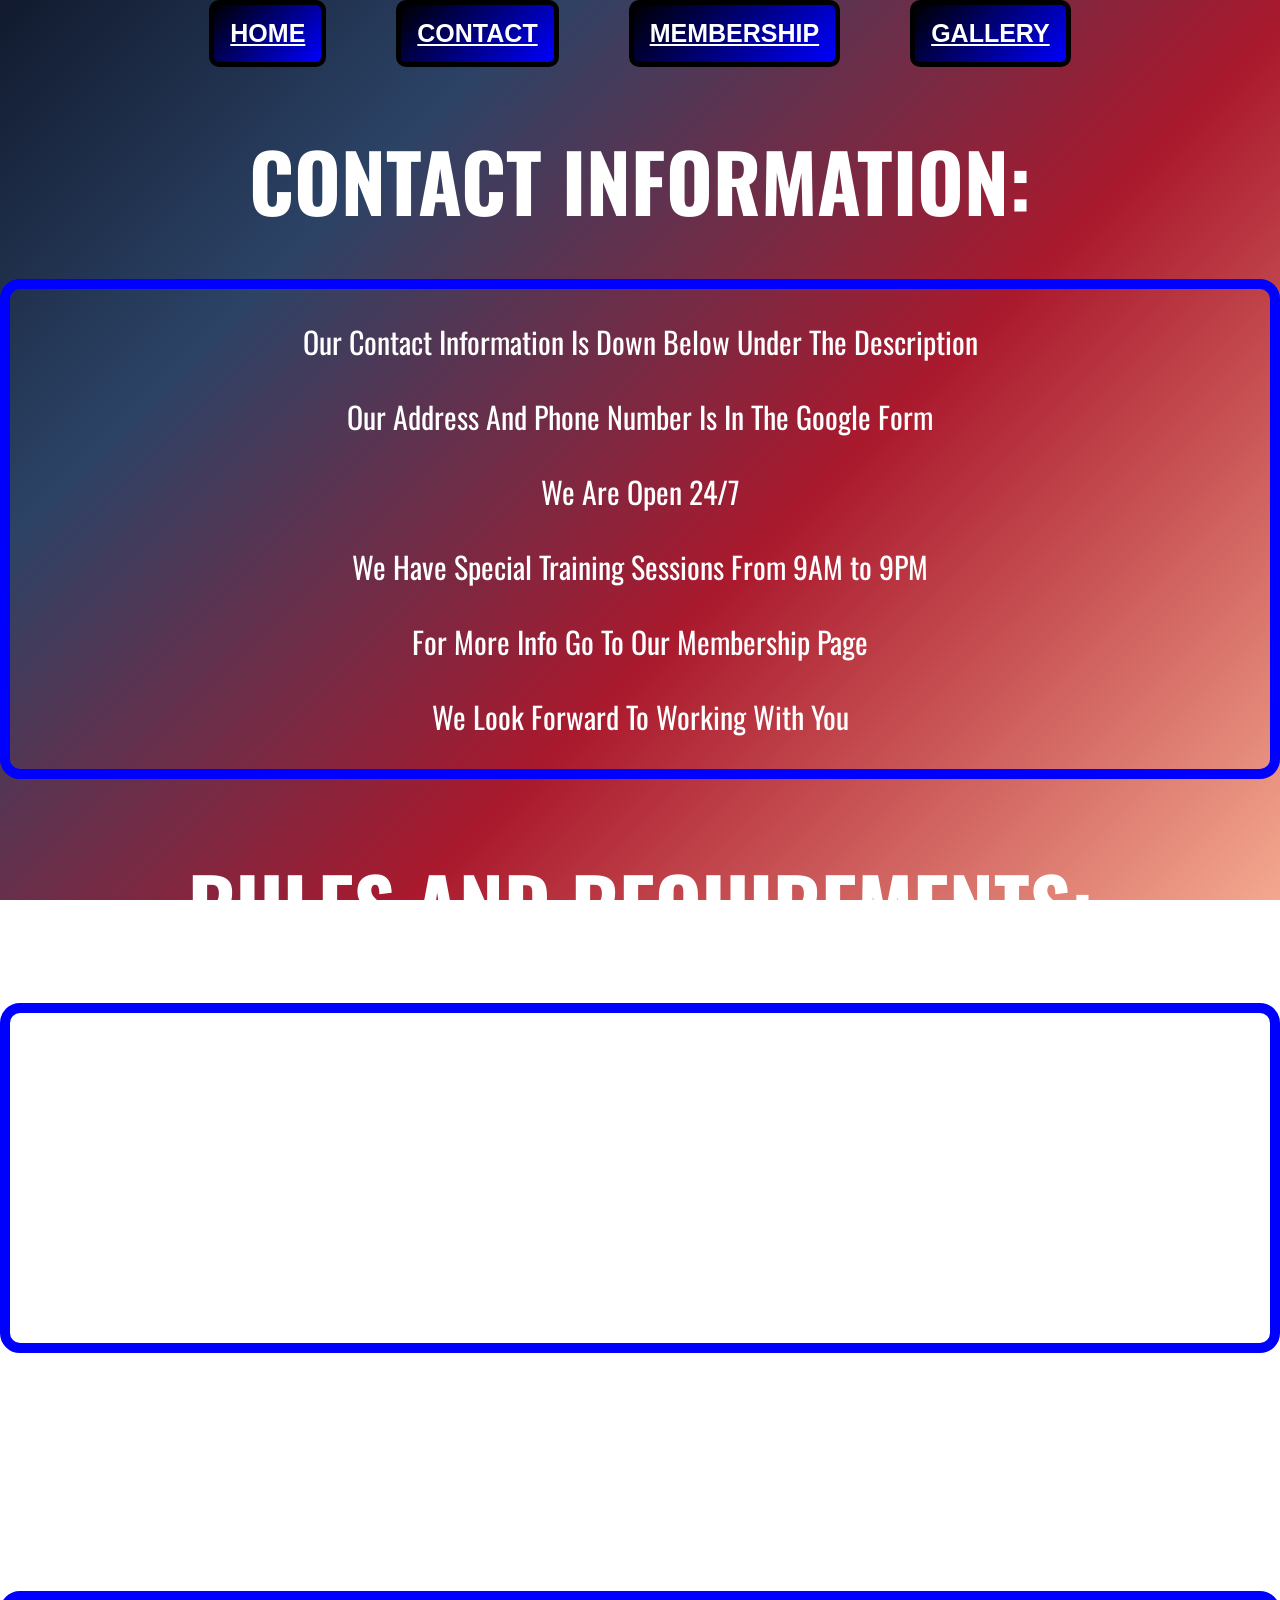
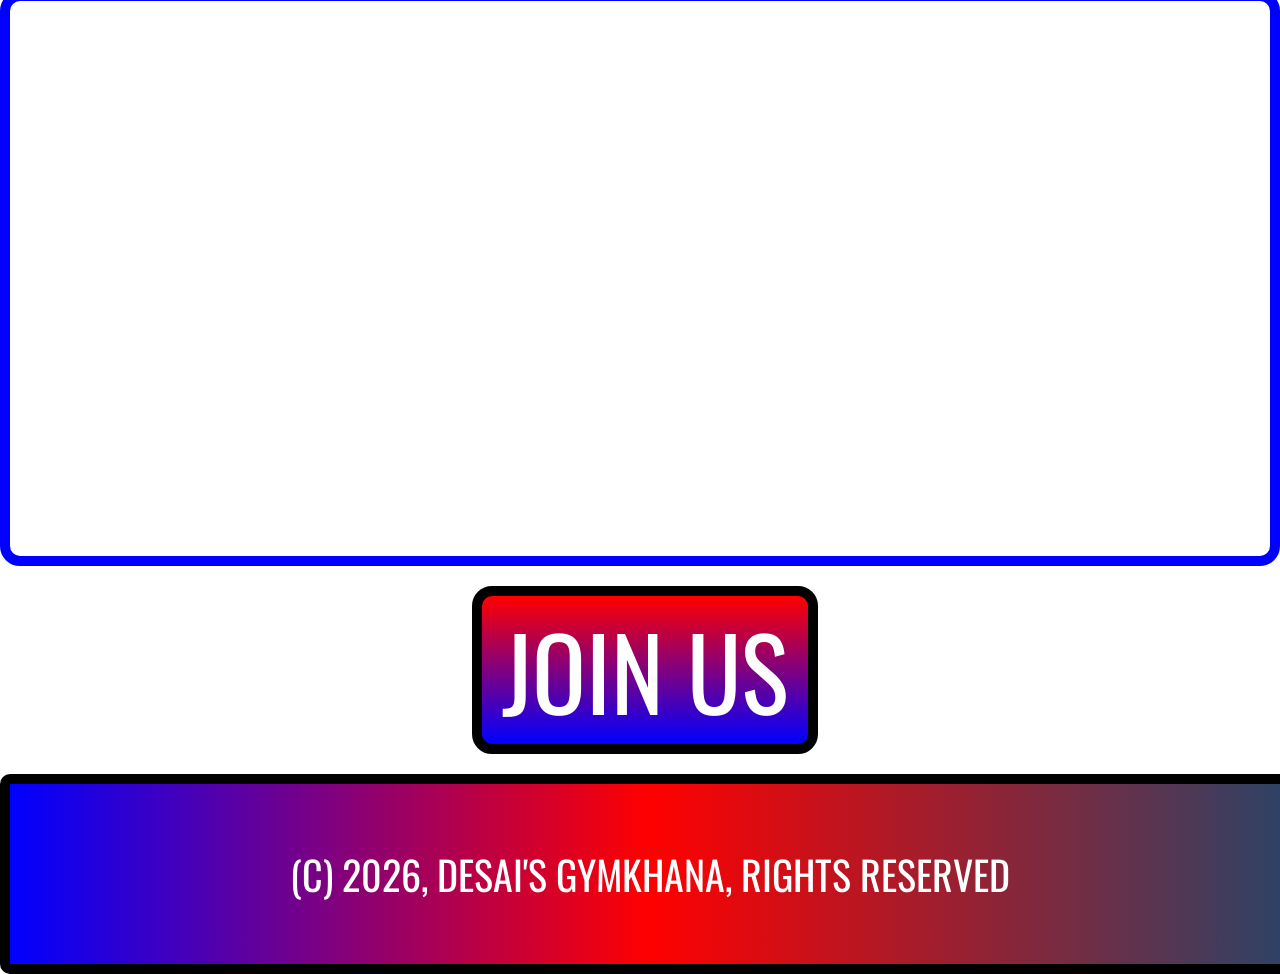
==== commit 2bc7da35: "Submission" ====
--- a/contact.html
+++ b/contact.html
@@ -1,18 +1,19 @@
 <!DOCTYPE html>
     <html lang='en'>
-    <head>
-        <meta charset="UTF-8">
-        <meta name="Contact Page" content="Contact Information">
-        <title>Contact Page</title>
-        <link rel="stylesheet" href="CSS/stylistic.css"> <!--Links back to my CSS file-->
-        <link rel="preconnect" href="https://fonts.googleapis.com">
-        <link rel="preconnect" href="https://fonts.gstatic.com" crossorigin>
-        <link href="https://fonts.googleapis.com/css2?family=Oswald:wght@200..700&display=swap" rel="stylesheet">
-        <!--embedded font link-->
-        <!--Taken from Google Fonts-->
-    </head>
+        <head>
+            <!--Metacharset tag-->
+            <meta charset="UTF-8">
+            <meta name="Contact Page" content="Contact Information">
+            <title>Contact Page</title>
+            <link rel="stylesheet" href="CSS/stylistic.css"> <!--Links back to my CSS file-->
+            <link rel="preconnect" href="https://fonts.googleapis.com">
+            <link rel="preconnect" href="https://fonts.gstatic.com" crossorigin>
+            <link href="https://fonts.googleapis.com/css2?family=Oswald:wght@200..700&display=swap" rel="stylesheet">
+            <!--embedded font link-->
+            <!--Taken from Google Fonts-->
+        </head>
     <body id="contact-page">
-    <header>
+        <header>
             <nav id="header-links">
                 <ul class="nav-li">
                     <li><strong><a href="index.html">HOME</a></strong></li>
@@ -23,52 +24,51 @@
             </nav>
             <!--header links -->
             <!--displayed at the top of my screen-->
-    </header>
-    <!--header ends here-->
-    <!--Contact information starts here-->
-     <h1 class="contact-header"><strong>CONTACT INFORMATION:</strong></h1>
-        <div class="contact-paragraph">
-            <p>Our Contact Information Is Down Below Under The Description</p>
-            <p>Our Address And Phone Number Is In The Google Form</p>
-            <p>We Are Open 24/7</p>
-            <p>We Have Special Training Sessions From 9AM to 9PM</p>
-            <p>For More Info Go To Our Membership Page</p>
-            <p>We Look Forward To Working With You</p>
-        </div>
-        <!--This break function will separate paragraphs 1 and 2-->
-        <!--Rules and Requirements Paragraph starts here-->
-        <!--Contact header class used as structure is exact same-->
-    <h2 class ="contact-header"><strong>RULES AND REQUIREMENTS:</strong></h2>
-        <div class="contact-paragraph">
-            <p>Treat All Equipment With Respect</p>
-            <p>Treat All Staff With Respect</p>
-            <p>Respect Each Others Privacy</p>
-            <p>Each Member Must Be Over 15 Years Of Age</p>
-        </div>
+        </header>
+         <!--header ends here-->
+        <!--Contact information starts here-->
+        <h1 class="contact-header"><strong>CONTACT INFORMATION:</strong></h1>
+            <div class="contact-paragraph">
+                <p>Our Contact Information Is Down Below Under The Description</p>
+                <p>Our Address And Phone Number Is In The Google Form</p>
+                <p>We Are Open 24/7</p>
+                <p>We Have Special Training Sessions From 9AM to 9PM</p>
+                <p>For More Info Go To Our Membership Page</p>
+                <p>We Look Forward To Working With You</p>
+            </div>
+            <!--Rules and Requirements Paragraph starts here-->
+            <!--Contact header class used as structure is exact same-->
+        <h2 class ="contact-header"><strong>RULES AND REQUIREMENTS:</strong></h2>
+            <div class="contact-paragraph">
+                <p>Treat All Equipment With Respect</p>
+                <p>Treat All Staff With Respect</p>
+                <p>Respect Each Others Privacy</p>
+                <p>Each Member Must Be Over 15 Years Of Age</p>
+            </div>
         <!--Contact header class used as structure is exact same-->
         <!--The break function separating paragrpahs 2 and 3-->
-    <h3 class ="contact-header"><strong>TO JOIN:</strong></h3>
-        <div class="contact-paragraph">
-            <p>On the "Join Us" form, please provide the following:</p>
-            <p>Your First Name</p>
-            <p>Your Last Name</p>
-            <p>Your Email Address</p>
-            <p>Preferred Membership You Are Interested In</p>
-            <p>Your Preffered Time and Session</p>
-            <p>This information will be sent to the Gym Owner upon request</p>
-        </div>
+        <h3 class ="contact-header"><strong>TO JOIN:</strong></h3>
+            <div class="contact-paragraph">
+                <p>On the "Join Us" form, please provide the following:</p>
+                <p>Your First Name</p>
+                <p>Your Last Name</p>
+                <p>Your Email Address</p>
+                <p>Preferred Membership You Are Interested In</p>
+                <p>Your Preffered Time and Session</p>
+                <p>This information will be sent to the Gym Owner upon request</p>
+            </div>
         <!--div function separating the last paragraph from the "Join" button-->
-        <div id="contact-link">
-            <a href="https://docs.google.com/forms/d/e/1FAIpQLSfIaT9CjADHG_aiAExO3jBAOUi5Ly9XxLI6PgAB2r7ZdiwZIg/viewform" class="membership">JOIN US</a>
-        </div>
+            <div id="contact-link">
+                <a href="https://docs.google.com/forms/d/e/1FAIpQLSfIaT9CjADHG_aiAExO3jBAOUi5Ly9XxLI6PgAB2r7ZdiwZIg/viewform", 
+                class="membership">JOIN US</a>
+            </div>
         <!--contact link for the user if they would like to join the gym-->
         <!--the link will send the user to the google form to sign up to the gym-->
-    
-     <footer>
-            <p>(C) 2026 GYM RIGHTS RESERVED</p>
-        </footer>
+    <footer>
+            <p>(C) 2026, DESAI'S GYMKHANA, RIGHTS RESERVED</p>
+    </footer>
         <!--Here is where the relevant implication of intellectual property will be relevant-->
     </body>
     <!--body ends here-->
-    </html>
+</html>
     <!--This signals the end of the html programme-->
--- a/CSS/stylistic.css
+++ b/CSS/stylistic.css
@@ -1,94 +1,66 @@
 /* css file */
 /* Its in ordered alphabetically (from classes to ids) */
-/* classes start here*/
-#contact-link{
+/* id's start here*/
+#contact-link {
     margin-right: 30px;
     text-align: center;
     text-decoration: none}
 
-#contact-page{
-    background: linear-gradient(135deg, #111a2e 0%, #2c4366 25%, #aa192d 60%, #f4a88f 100%);
+/* rmeoving repetitive code, backgorund color for all 3 pages*/
+#contact-page, #gallery-page, #membership-page {
+    background: linear-gradient(135deg, #111a2e 0%,
+     #2c4366 25%, #aa192d 60%, #f4a88f 100%);
     background-attachment: fixed;
     margin: 0;
     min-height: 100vh}
 
-#gallery-header{
-    clear: both;
-    color: white;
-    display: block;
-    font-family: 'Oswald', sans-serif;
-    margin-bottom: 80px;
-    margin-top: 80px;
-    font-size: 80px;
-    text-align: center;
-    }
-
-#gallery-page{
-    background: linear-gradient(135deg, #111a2e 0%, #2c4366 25%, #aa192d 60%, #f4a88f 100%);
-    background-attachment: fixed;
-    margin: 0;
-    min-height: 100vh}
-
-#gallery_photos{
-    color: white;
+#gallery-photos {
     font-size: 40px;
     margin-left: 10px;
     margin-right: 10px;
     padding-top: 20px;
-    text-align: center}
-
-#gym-logo{
+    /* aligns the photos in the center of the screen*/
+    text-align: center}
+
+#gym-logo {
+    /* positioned only at the top left of the home page*/
     height: auto;
     width: 400px}
 
-#h2paragraph{
-    color: white;
-    font-family: 'Oswald', sans-serif;
+#h2-paragraph {
     font-size: 50px;
     margin-bottom: auto;
     margin-top: 200px;
     text-align: center}
 
-#header-links{
-    color: white;
-    float: right;
+#header-links {
     font-family: 'Oswald', sans-serif;
     font-size: 25px;
-    margin-right: 20%;
-    padding-left: 40px;
-    padding-right: 40px;
-    text-align: center}
-
-#home-page{
+    width: 100%;
+    padding: 0;
+    text-align: center}
+
+#home-page {
     background-attachment: fixed;
-    background-image: url('../images/pexels-cottonbro-7690454.jpg');
+    /* png background image*/
+    background-image: 
+    url('../images/pexels-cottonbro-7690454.jpg');
     background-position: center;
     background-repeat: no-repeat;
     background-size: cover}
 
-#membership-page{
-    background: linear-gradient(135deg, #111a2e 0%, #2c4366 25%, #aa192d 60%, #f4a88f 100%);
-    background-attachment: fixed;
-    margin: 0;
-    min-height: 100vh}
-
-/* ids start here*/
-
+/* classes start here*/
 .advanced-header {
     border: 10px solid blue;
     border-radius: 20px;
-    color: white;
-    font-family: 'Oswald', sans-serif;
     font-size: 35px;
     margin-bottom: 40px;
     padding-right: 25px;
     text-align: center}
 
-.advanced-paragraph{
-    border: 10px solid blue;
+.advanced-paragraph {
+    border: 10px solid blue; /* radius helps to distinguish each membership*/
     border-radius: 5px;
-    color: white;
-    font-family: 'Oswald', sans-serif;
     font-size: 25px;
     margin-top: 30px;
     padding-right: 20px;
@@ -97,8 +69,6 @@
 .beginner-header {
     border: 10px solid blue;
     border-radius: 20px;
-    color: white;
-    font-family: 'Oswald', sans-serif;
     font-size: 35px;
     margin-bottom: 40px;
     padding-left: 15px;
@@ -107,45 +77,35 @@
 .beginner-paragraph {
     border: 10px solid blue;
     border-radius: 5px;
-    color: white;
-    font-family: 'Oswald', sans-serif;
     font-size: 25px;
     margin-top: 30px;
     padding-left: 25px;
     text-align: center}
 
-.contact-header{
+/* other 3 pages have the same type of headers*/
+.contact-header, .membership-header, .gallery-header {
     border-radius: 20px;
     clear: both;
-    color: white;
     display: block;
-    font-family: 'Oswald', sans-serif;
     font-size: 80px;
     margin-bottom: 40px;
-    text-align: center;
-    width: 100%}
-
-.contact-paragraph{
-    color: white;
+    text-align: center}
+
+.contact-paragraph {
     border: solid 10px blue;
     border-radius: 20px;
-    font-family: 'Oswald', sans-serif;
     font-size: 30px;
     margin-top: 30px;
     text-align: center}
 
-.gallery-paragraph{
-    color: white;
-    font-family: 'Oswald', sans-serif;
-    font-size: 50px;
-    font-weight: lighter;
-    margin-top: 30px;
-    text-align: center}
-
+/* images used within the website*/
 .gallery-thumb {
-    border: 15px solid blue;
-    border-radius: 10px;
+    /* so that the images have a distinct outline*/
+    border: 7px solid blue;
+    border-radius: 10px;
+    /* gives feedback to the user that the image can be clicked*/
     cursor: pointer;
+    /* so the image looks more like a square, not a rectangle*/
     height: 200px;
     object-fit: cover;
     transition: transform 0.2s ease; /* transition property for smoother effects*/
@@ -154,12 +114,6 @@
 .gallery-thumb:hover {
     transform: scale(1.03)} /* allows for "effect" when image is hovered over*/
 
-h1{color: white;
-    font-family: 'Oswald', sans-serif;
-    font-size: 60px;
-    margin-bottom: 70px;
-    text-align: center}
-
 .intermediate-header {
     border: 10px solid blue;
     border-radius: 20px;
@@ -181,12 +135,12 @@
     text-align: center}
 
 .membership {
+    /* gradient background, different from webpage background*/
     background: linear-gradient(red, blue);
     border: 10px solid black;
     border-radius: 20px;
-    color: white; /* color pops out on screen*/
+    color: white;
     display: inline-block; /* centers the button in the middle*/
-    font-family: 'Oswald', sans-serif; /* consistancy with website fonts*/
     font-size: 100px; /* so that its large and pops out to the user*/
     left: 20px;
     margin: 20px;
@@ -195,76 +149,95 @@
     position: relative;
     text-align: center;
     text-decoration: none;
-    cursor: pointer /* done to improve usability*/}
-
-.membership:hover{
+    cursor: pointer}/* done to improve usability*/
+
+.membership:hover {
+    /* when user hovers over, button is underlined*/
     text-decoration: underline}
 
-.membership-card{
+.membership-card {
     border-radius: 4px; /* makes the box rounded*/
     flex: 1}
 
 .membership-flex {
+    /* displays the membership 1x3*/
     display: flex;
+    /* the gap makes each membership distinguished*/
     gap: 30px;
     justify-content: space-between;
     padding: 0 40px}
 
-.membership-paragraph {
-    color: white;
-    font-family: 'Oswald', sans-serif;
-    font-size: 30px;
-    font-weight: lighter;
-    margin-top: 30px;
-    text-align: center}
-
-.membership-header {
-    clear: both;
-    color: white;
-    display: block;
-    font-family: 'Oswald', sans-serif;
-    font-size: 80px;
-    margin-bottom: 40px;
-    text-align: center;
-    width: 100%}
+.sub-text {
+    font-size: 50px;
+    margin-top: 30px;
+    text-align: center}
 
 nav li {
+    /* arranges the links at the top of the screen*/
     display: inline-block}
 
 nav li a {
-    background: linear-gradient(135deg, #000000, blue);
+    /* background color for the header links*/
+    background: linear-gradient(135deg,
+     #000000, blue);
     border: 5px solid black;
-    border-radius: 4px;
-    color: white;
+    border-radius: 10px;
+    color: white;
+    /* displays at the top of the screen*/
     display: inline-block;
     font-family: sans-serif;
-    margin-right: 80px;
     padding: 14px 16px;
     text-align: center;
-    text-decoration: none}
+    text-decoration:underline}
 
 nav ul {
+    /* arranges the header links 1x4*/
     display: flex;
-    gap: 10px;
+    justify-content: center; /* Forces the links to the middle */
+    align-items: center;
+    gap: 70px; /* spacing in uniform */
     list-style: none;
     margin: 0;
     padding: 0}
 
 .nav-li a:hover {
     -webkit-background-clip: text;
+    /* ensures that only the background, not the text is gradient color*/
     -webkit-text-fill-color: transparent;
+    /* background color is erased to indicate the user what link they are hovering on*/
     background: white;
     background-clip: text;
     color: transparent;
+    /* indicates to the user that the links are actually being hovered over*/
     text-decoration: underline}
 
-footer{
-    background: linear-gradient(to right, #0000ff, #ff0000, #2c4366);
-    border-top: 2px solid #272c76;
-    color: white;
-    font-family: 'Oswald', sans-serif;
+.sub-text {
+    font-size: 40px;
+    margin-top: 30px;
+    text-align: center}
+
+/* non classes/ids*/
+
+body {
+    color: white; /* consistant website color*/
+    font-family: 'Oswald', sans-serif}/* consistant website font*/
+footer {
+    /* footer background color*/
+    background: linear-gradient(to right, #0000ff,
+     #ff0000, #2c4366);
+    /* helps to separate it from the rest of the elements on screen*/
+    border: 10px solid black;
+    border-radius: 10px;
+    /* color of the font is in line with the rest of the page*/
+    clear: both;
     font-size: 40px;
     margin: 0;
     padding: 20px 0;
     text-align: center;
-    width: 100%}+    width: 100%}
+
+/* header reserved for only the home page*/
+h1 {
+    font-size: 60px;
+    margin-bottom: 70px;
+    text-align: center}
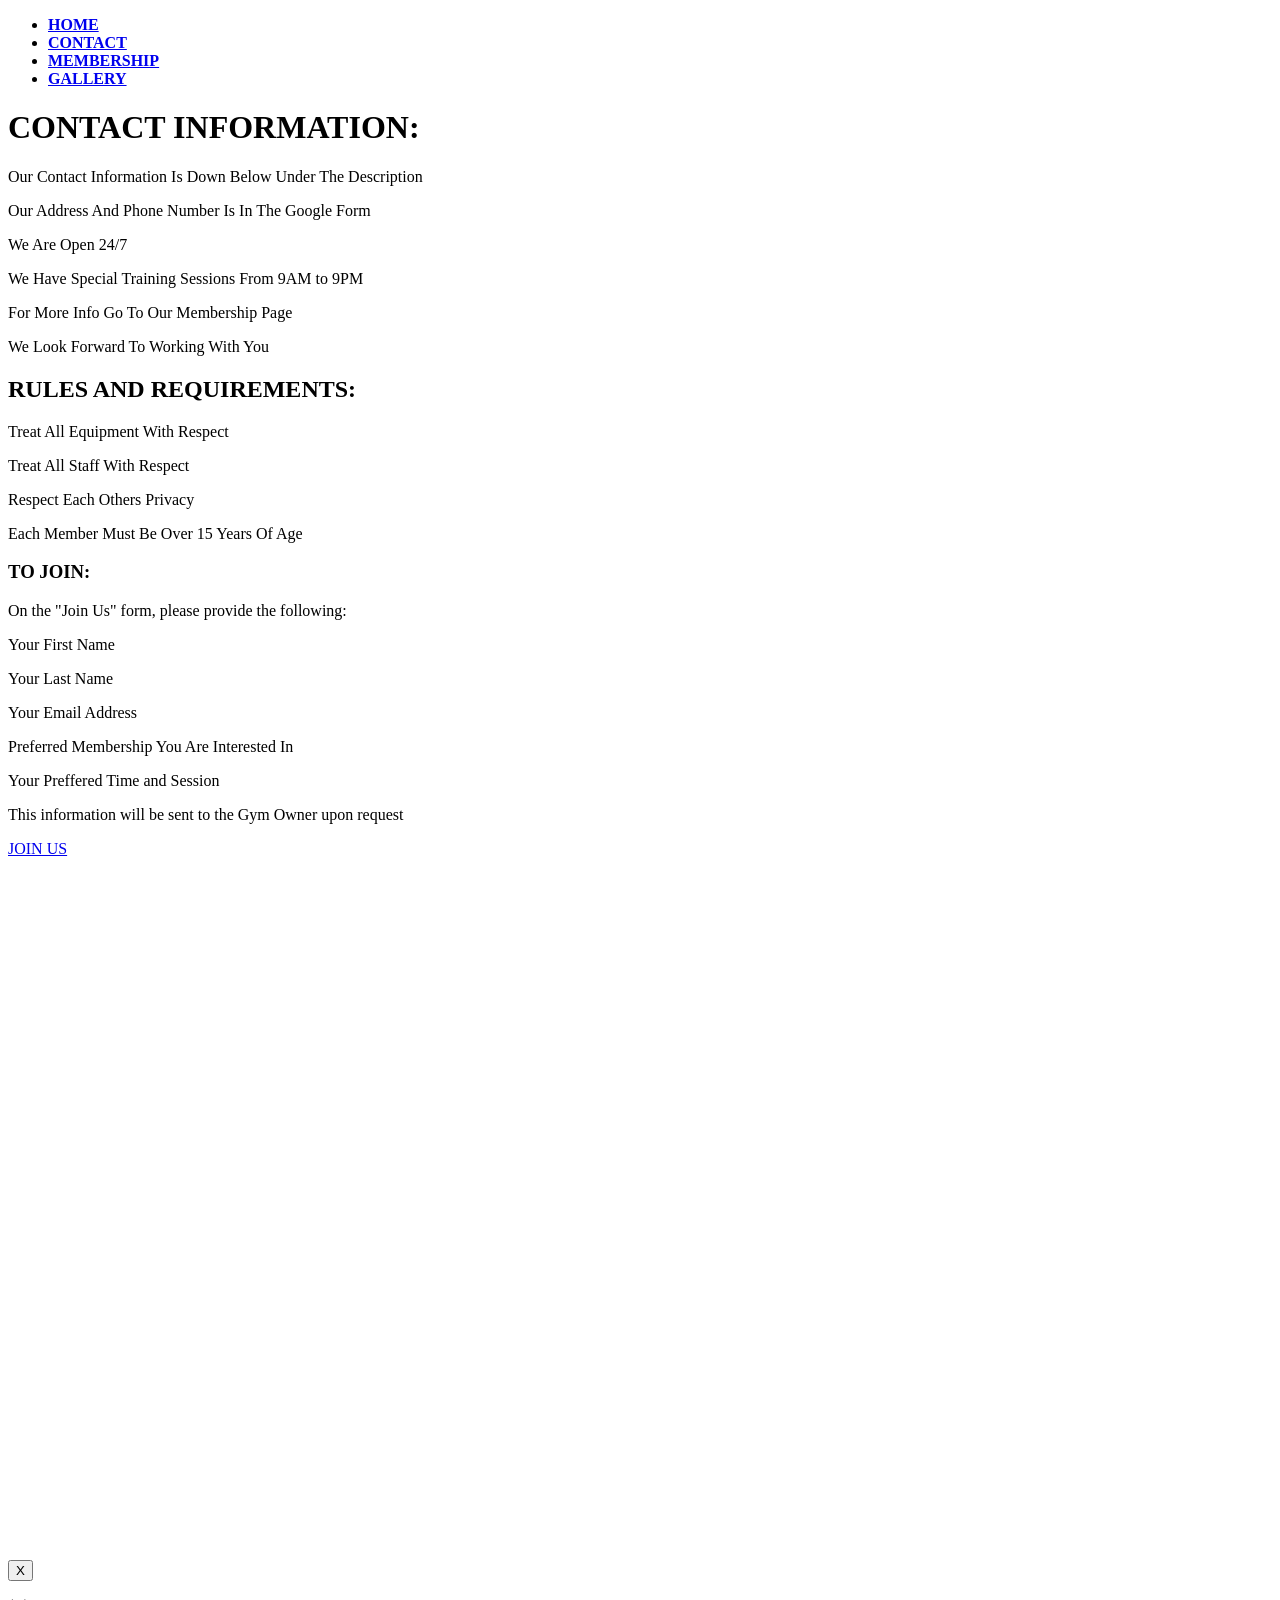
==== commit 1a39fcca: "modal/comments/submission" ====
--- a/contact.html
+++ b/contact.html
@@ -5,7 +5,9 @@
             <meta charset="UTF-8">
             <meta name="Contact Page" content="Contact Information">
             <title>Contact Page</title>
-            <link rel="stylesheet" href="CSS/stylistic.css"> <!--Links back to my CSS file-->
+            <link rel="stylesheet" href="css/normalize.css"> <!--Links back to my CSS file-->
+            <link rel="stylesheet" href="css/stylistic.css"> <!--Links back to my CSS file-->
+            <script src="scripts/modal.js" defer> </script> <!--Modal form-->
             <link rel="preconnect" href="https://fonts.googleapis.com">
             <link rel="preconnect" href="https://fonts.gstatic.com" crossorigin>
             <link href="https://fonts.googleapis.com/css2?family=Oswald:wght@200..700&display=swap" rel="stylesheet">
@@ -62,6 +64,15 @@
                 <a href="https://docs.google.com/forms/d/e/1FAIpQLSfIaT9CjADHG_aiAExO3jBAOUi5Ly9XxLI6PgAB2r7ZdiwZIg/viewform", 
                 class="membership">JOIN US</a>
             </div>
+
+            <!--My modal form -->
+            <div class="container">
+                <div id="modal">
+                 <div class="modalcontent">
+                <button id="button">X</button> <!--so that the user can escape the webpage if need be-->
+                <iframe src="https://docs.google.com/forms/d/e/1FAIpQLSfIaT9CjADHG_aiAExO3jBAOUi5Ly9XxLI6PgAB2r7ZdiwZIg/viewform" width="640" height="717" frameborder="0" marginheight="0" marginwidth="50">Loading…</iframe>
+             </div>
+            </div>
         <!--contact link for the user if they would like to join the gym-->
         <!--the link will send the user to the google form to sign up to the gym-->
     <footer>
